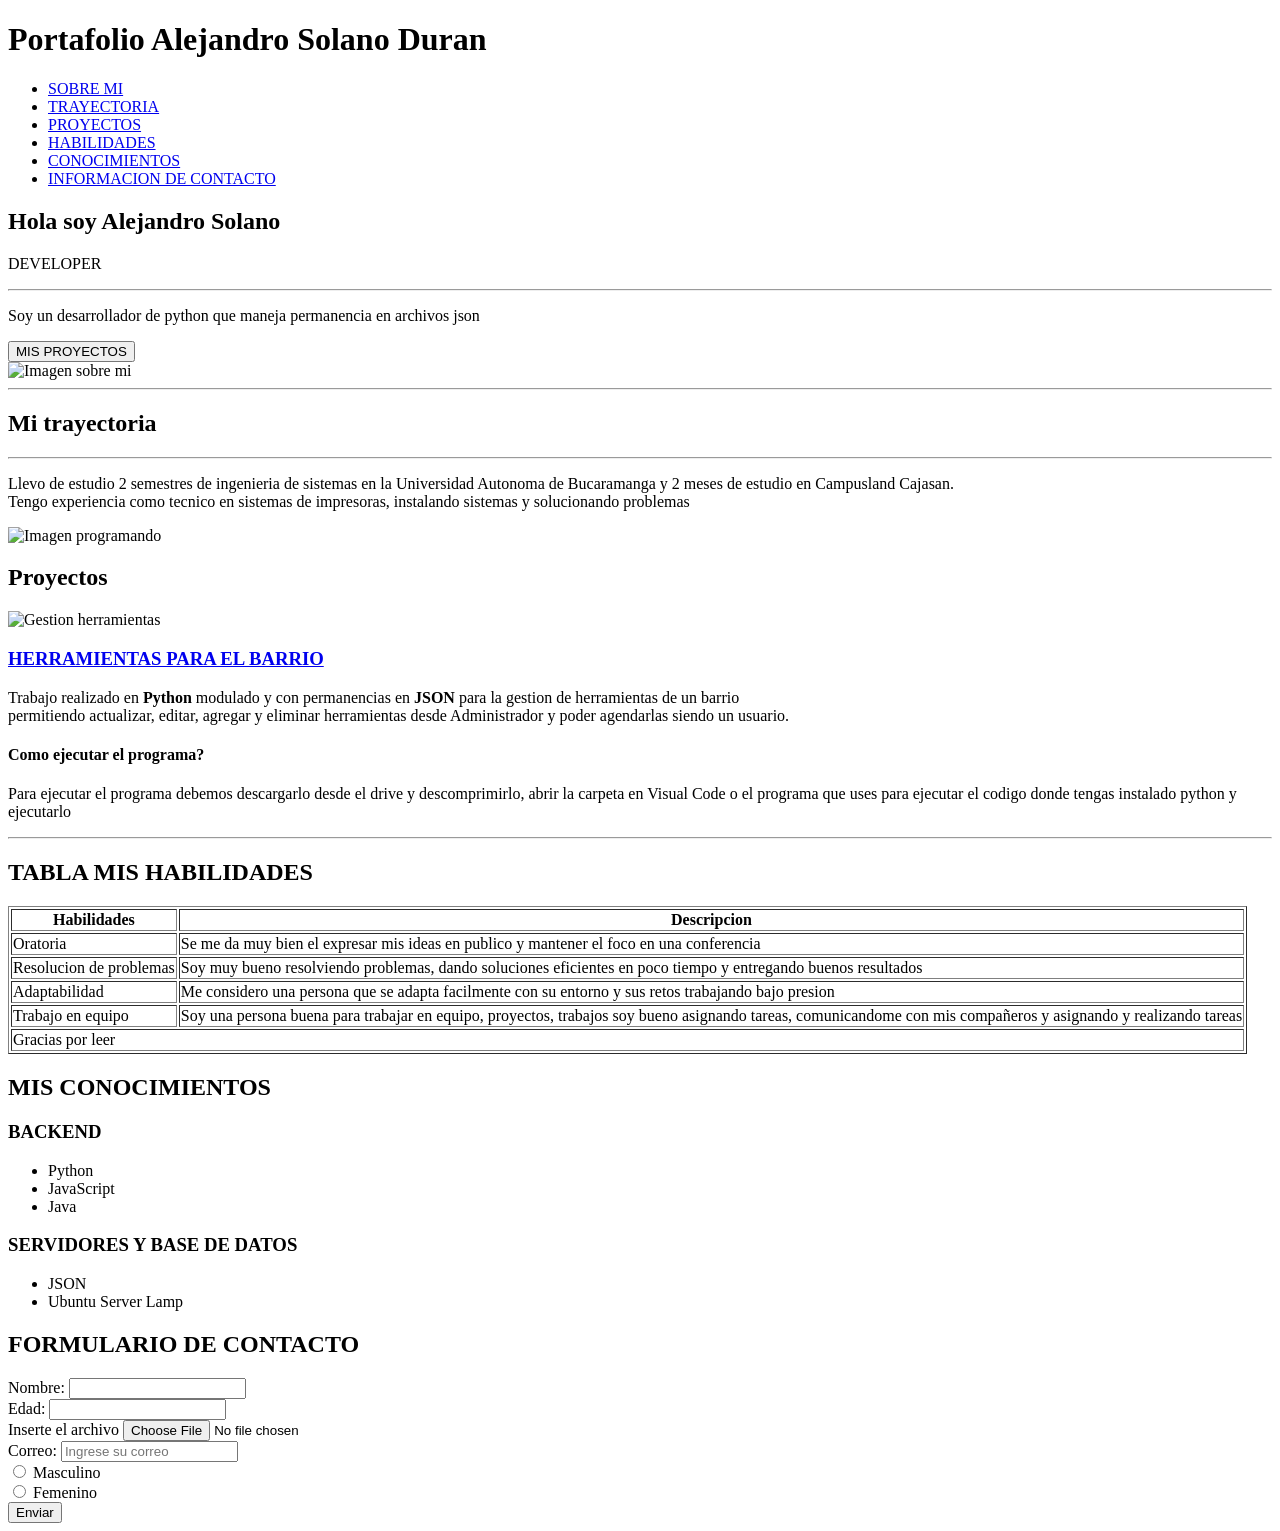
==== index.html @ 177ae8b4 "primerCommit" ====
<!DOCTYPE html>
<html lang="es">
<head>
    <meta charset="UTF-8">
    <meta name="viewport" content="width=device-width, initial-scale=1.0">
    <title>Primer Proyecto</title>
</head>
<body>
    <header>
        <!--
        Asi se hace un comentario
        -->
        <h1>Portafolio Alejandro Solano Duran</h1>
        <nav>   
            <ul>
                <li><a href="#sobre-mi" target="_blank">SOBRE MI</a></li>
                <li><a href="#Trayectoria" target="_blank">TRAYECTORIA</a></li>
                <li><a href="#proyectos" target="_blank">PROYECTOS</a></li>
                <li><a href="#Habilidades" target="_blank">HABILIDADES</a></li>
                <li><a href="#conocimientos" target="_blank">CONOCIMIENTOS</a></li>
                <li><a href="#formulario" target="_blank">INFORMACION DE CONTACTO</a></li>
            </ul>
        </nav>
    </header>
    <main>
        <section id="sobre-mi">
            <div>
                <h2>Hola soy Alejandro Solano</h2>
                <p>DEVELOPER</p>
                <hr>
                <p>Soy un desarrollador de python que maneja permanencia en archivos json</p> 
                <button>MIS PROYECTOS</button>
            </div>
            <div>
                <img src="/html_trabajos/img/punch.webp" 
                alt="Imagen sobre mi" height="400px">
            </div>
        </section>
        <hr>
        <section id="Trayectoria">
                <h2>Mi trayectoria</h2>
                <hr>
                <p>Llevo de estudio 2 semestres de ingenieria de sistemas en la Universidad Autonoma de Bucaramanga y 2 meses de estudio en Campusland Cajasan. <br>
                    Tengo experiencia como tecnico en sistemas de impresoras, instalando sistemas y solucionando problemas</p> 
            <div>
                <img src="/html_trabajos/img/programando.png" 
                alt="Imagen programando" height="400px">
            </div>
        </section>
        <section id="proyectos">
            <h2>Proyectos</h2>
            <article id="Gestion de herramientas">
                <div>
                    <img src="/html_trabajos/img/herramientas.jpg" 
                    alt="Gestion herramientas" height="400px">
                </div>
                <h3><a href="https://drive.google.com/file/d/1BJteGBIGSENL_DNLLbtuT_d3Aubm0Rll/view?pli=1" target="_blank">HERRAMIENTAS PARA EL BARRIO</a></h3>
                <p>Trabajo realizado en <strong>Python</strong> modulado y con permanencias en <strong>JSON</strong> para la gestion de herramientas de un barrio <br>
                permitiendo actualizar, editar, agregar y eliminar herramientas desde Administrador y poder agendarlas siendo un usuario.</p>
                <h4>Como ejecutar el programa?</h4>
                <p>Para ejecutar el programa debemos descargarlo desde el drive y descomprimirlo, abrir la carpeta en Visual Code o el programa que uses para ejecutar el codigo donde tengas instalado python y ejecutarlo </p>
        </section>
        <section id="Habilidades">
            <hr>
            <h2>TABLA MIS HABILIDADES</h2>
            <table border="1">
                <thead>
                    <tr>
                        <th>Habilidades</th>
                        <th>Descripcion</th>
                    </tr>
                </thead>
                <tbody>
                    <tr>    
                        <td>Oratoria</td>
                        <td>Se me da muy bien el expresar mis ideas en publico y
                             mantener el foco en una conferencia</td>
                    </tr>
                    <tr>    
                        <td>Resolucion de problemas</td>
                        <td>Soy muy bueno resolviendo problemas,
                             dando soluciones eficientes en poco tiempo y entregando buenos resultados</td>
                    </tr>    
                    <tr>    
                        <td>Adaptabilidad</td>
                        <td>Me considero una persona que se adapta facilmente con su entorno y sus retos trabajando bajo presion </td>
                    </tr>   
                    <tr>    
                        <td>Trabajo en equipo</td>
                        <td>Soy una persona buena para trabajar en equipo, proyectos, trabajos soy bueno asignando tareas,
                            comunicandome con mis compañeros y asignando y realizando tareas</td>
                    </tr>
                </tbody>
                <tfoot> 
                    <td colspan="2">Gracias por leer</td>
                </tfoot>
            </table>
        </section>
        <section id="conocimientos">   
            <h2>MIS CONOCIMIENTOS</h2>
            <article>
                <h3>BACKEND</h3>
                <ul>
                    <li>Python</li>
                    <li>JavaScript</li>
                    <li>Java</li>
                </ul>
            </article>
            <article>
                <h3>SERVIDORES Y BASE DE DATOS</h3>
                <ul>
                    <li>JSON</li>
                    <li>Ubuntu Server Lamp</li>
                </ul>
            </article>
        </section>
        <section id="formulario">
            <h2>FORMULARIO DE CONTACTO</h2>
            <form action="/tabla.html" method="post">
                <label for="">Nombre:</label>
                <input type="text">
                <br>
                <label for="">Edad:</label>
                <input type="number" name="" id="">
                <br>
                <label for="">Inserte el archivo</label>
                <input type="file">
                <br>
                <label for="">Correo:</label>
                <input type="email" name="" id="" placeholder="Ingrese su correo">
                <!--RADIO BUTTON
                Permiten escojer solo 1 opcion siempre
                y cuando se encuentren en la misma clase-->
                <br>
                <input type="radio" name="sexo" id="" value="m"> Masculino
                <br>
                <input type="radio" name="sexo" id="" value="f"> Femenino
                <br>
                <input type="submit" value="Enviar">
            </form>
        </section>

    </main>
</body>
</html>
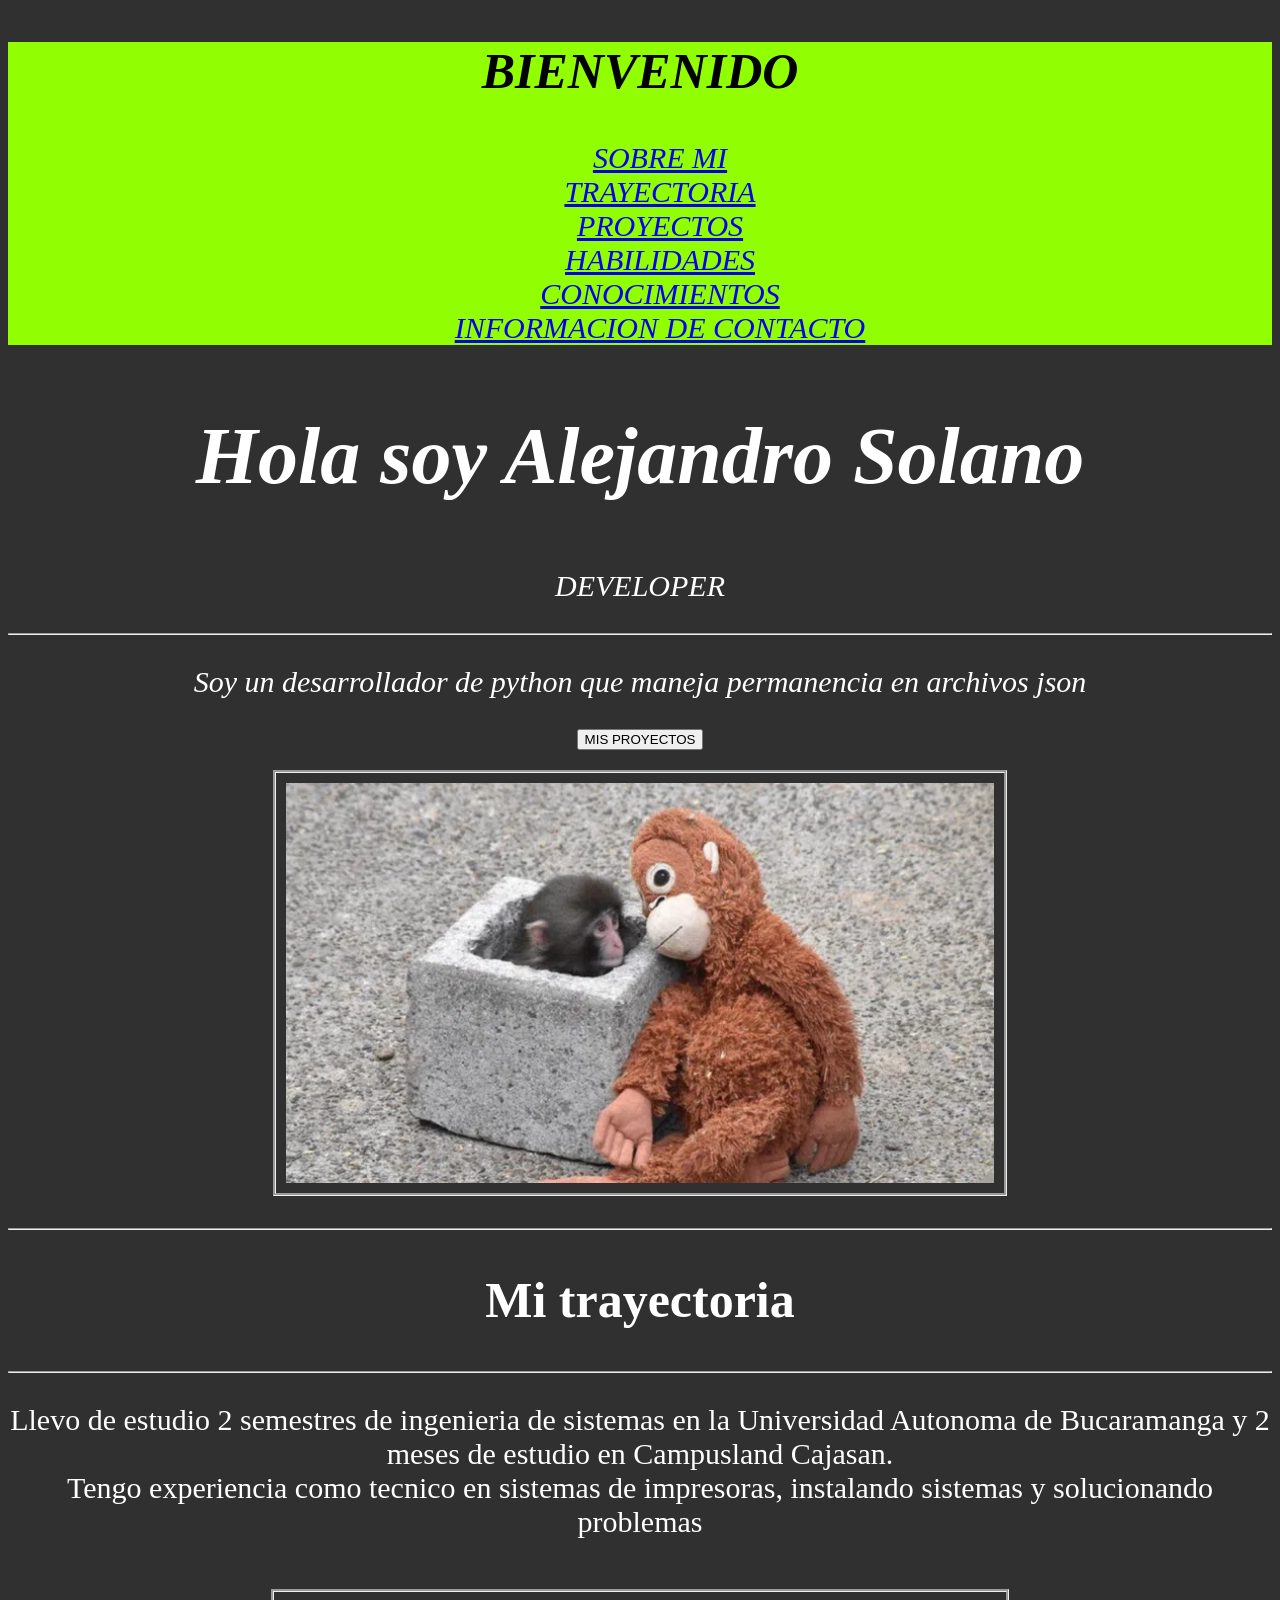
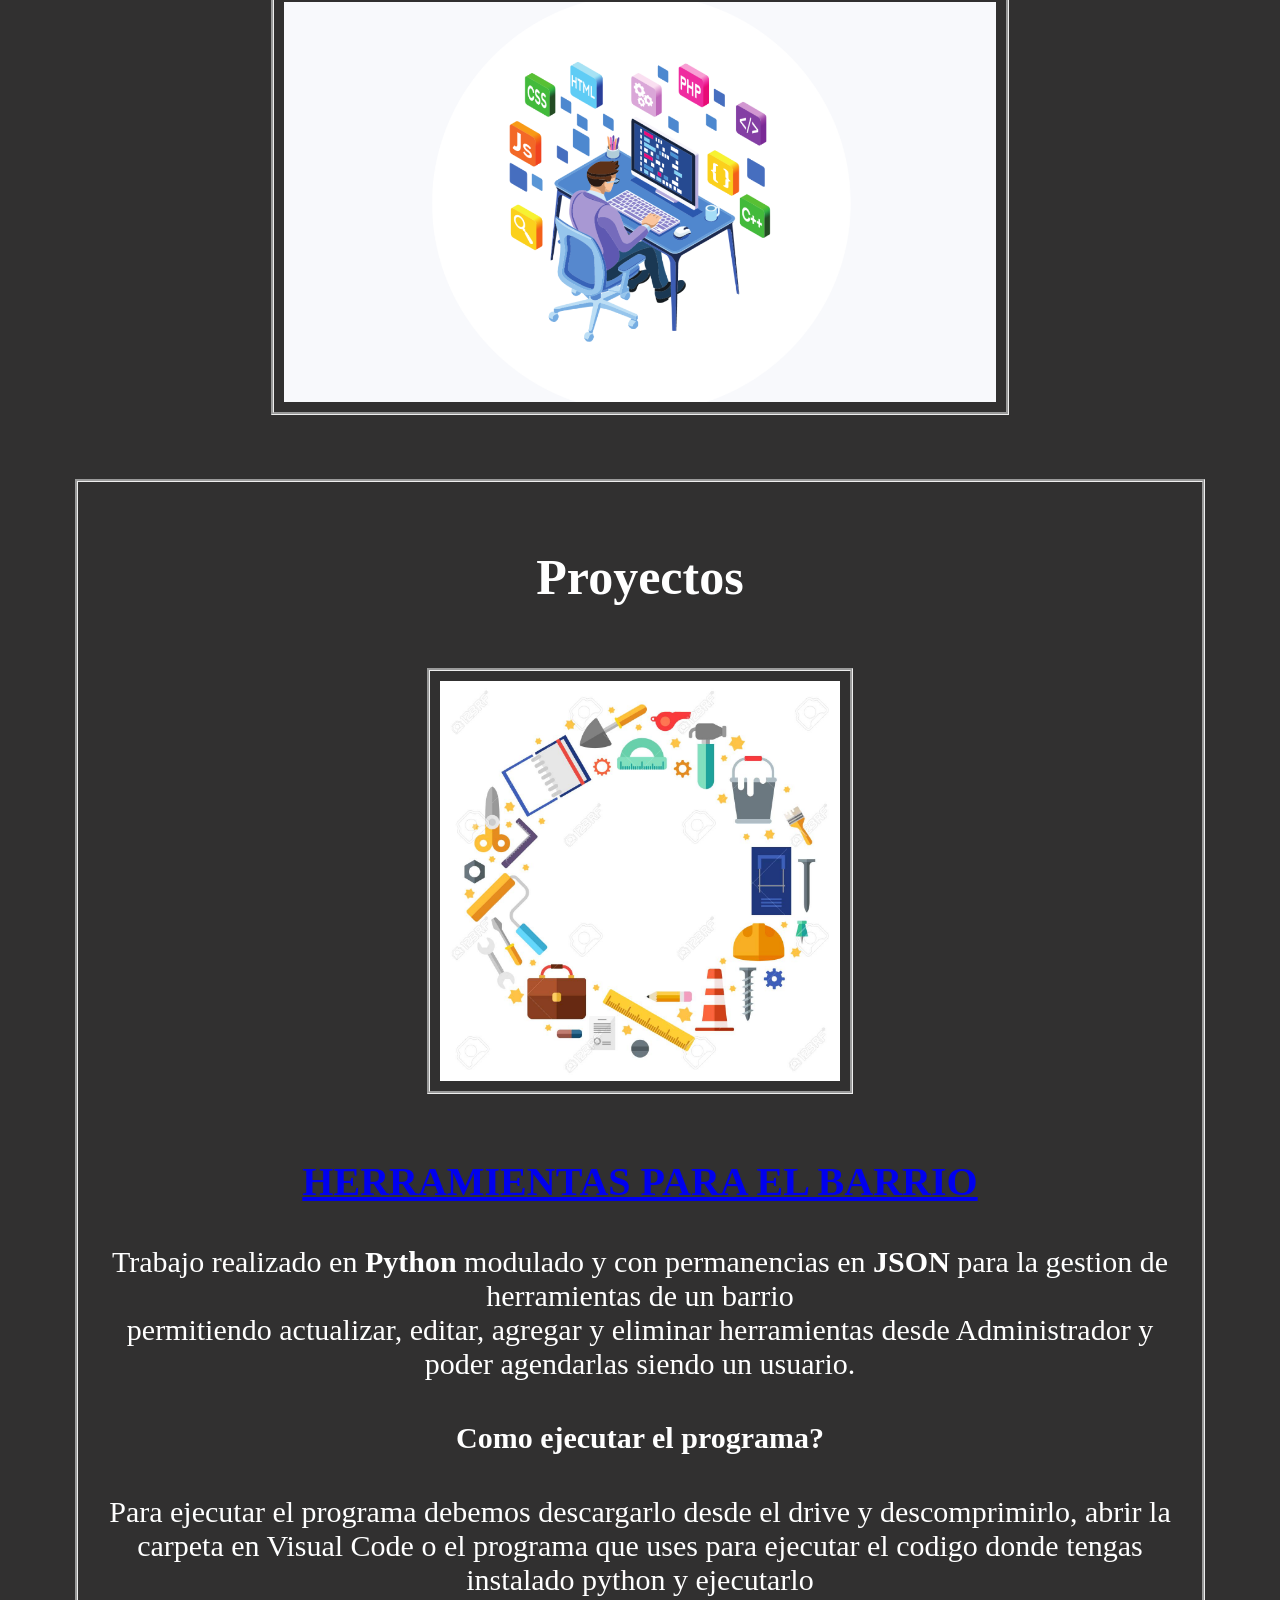
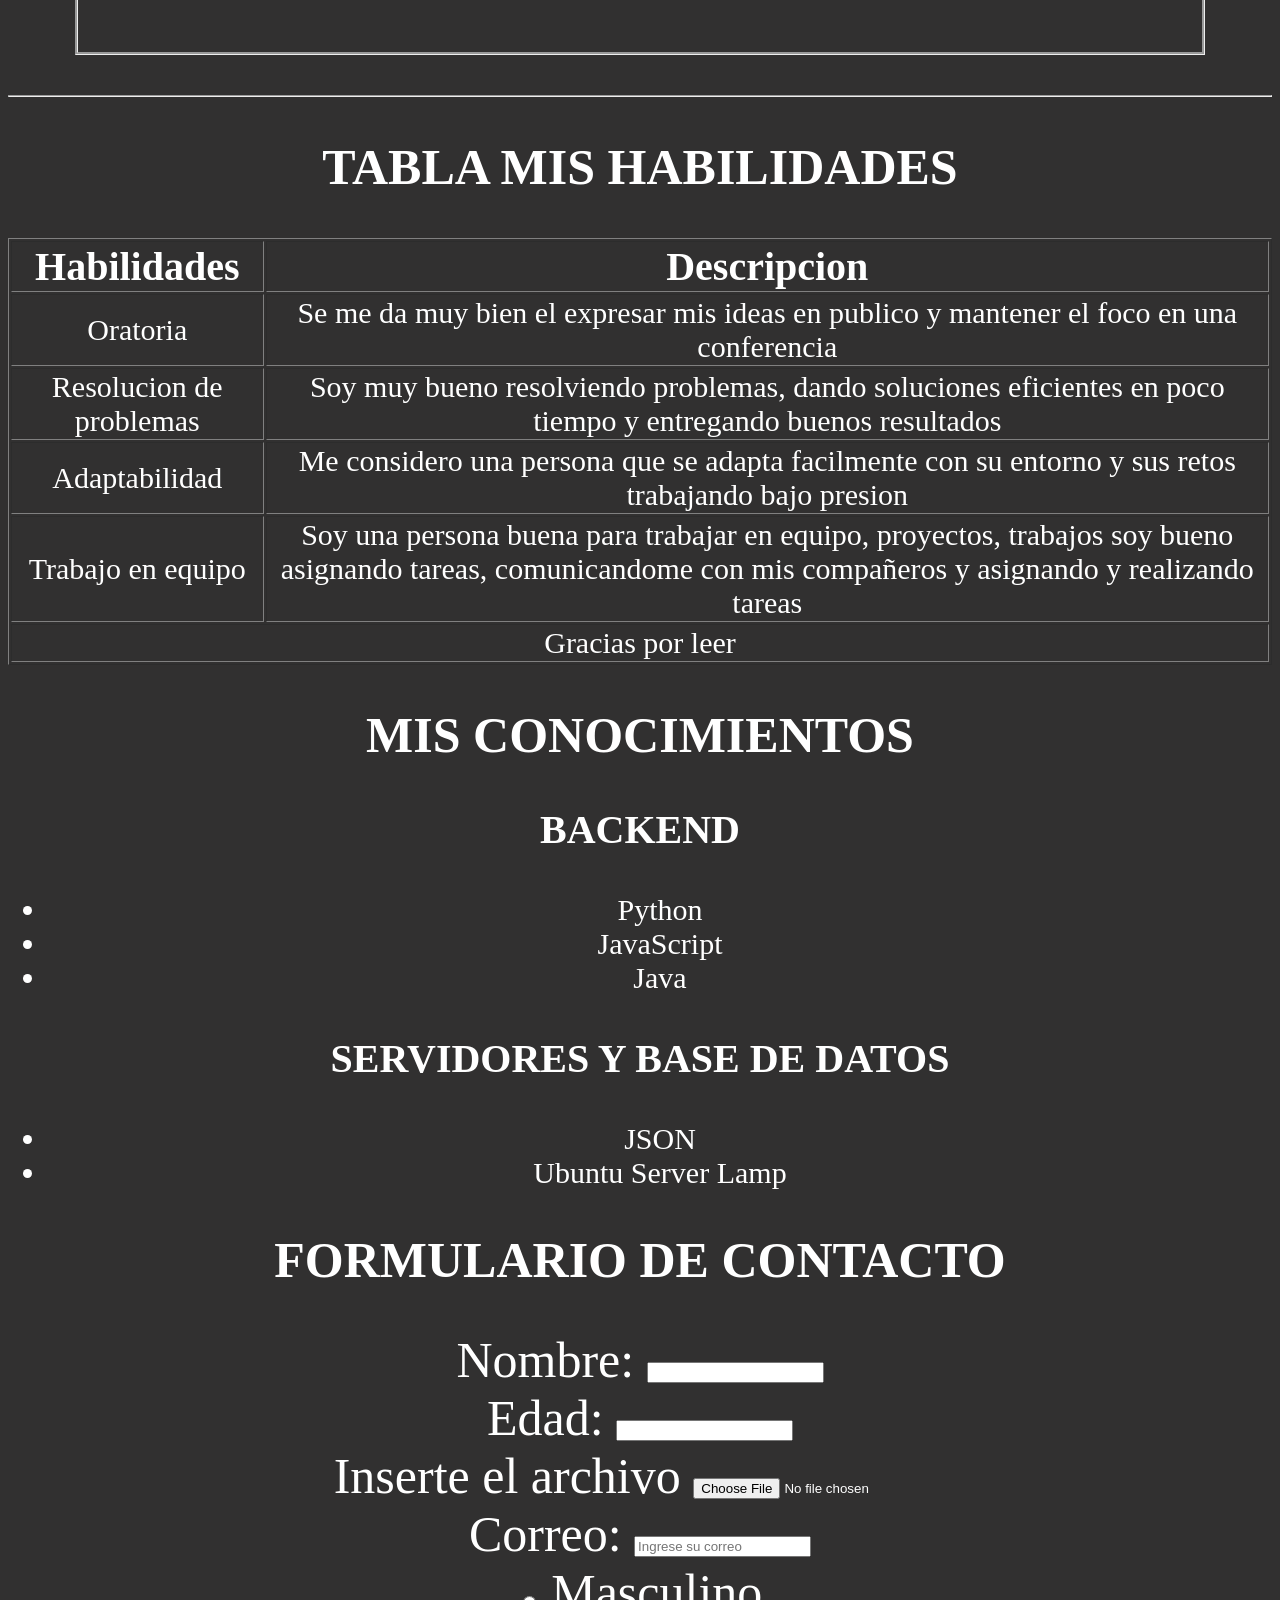
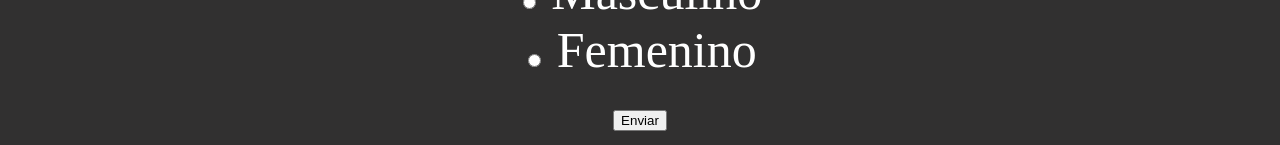
==== commit 6ee9e152: "AvanceCSS avanzamos e hicimos base de los estilos de css" ====
--- a/index.html
+++ b/index.html
@@ -1,57 +1,65 @@
 <!DOCTYPE html>
 <html lang="es">
+
 <head>
     <meta charset="UTF-8">
     <meta name="viewport" content="width=device-width, initial-scale=1.0">
-    <title>Primer Proyecto</title>
+    <title>PORTAFOLIO</title>
+    <link rel="stylesheet" href="estilos.css">
 </head>
+
 <body>
     <header>
         <!--
         Asi se hace un comentario
         -->
-        <h1>Portafolio Alejandro Solano Duran</h1>
+        <h2>BIENVENIDO</h2>
         <nav>   
             <ul>
                 <li><a href="#sobre-mi" target="_blank">SOBRE MI</a></li>
-                <li><a href="#Trayectoria" target="_blank">TRAYECTORIA</a></li>
+                <li><a href="#trayectoria" target="_blank">TRAYECTORIA</a></li>
                 <li><a href="#proyectos" target="_blank">PROYECTOS</a></li>
-                <li><a href="#Habilidades" target="_blank">HABILIDADES</a></li>
+                <li><a href="#habilidades" target="_blank">HABILIDADES</a></li>
                 <li><a href="#conocimientos" target="_blank">CONOCIMIENTOS</a></li>
                 <li><a href="#formulario" target="_blank">INFORMACION DE CONTACTO</a></li>
             </ul>
         </nav>
     </header>
     <main>
+       
         <section id="sobre-mi">
-            <div>
-                <h2>Hola soy Alejandro Solano</h2>
+            <div id="presentacion">
+                <h1>Hola soy Alejandro Solano</h1>
                 <p>DEVELOPER</p>
                 <hr>
-                <p>Soy un desarrollador de python que maneja permanencia en archivos json</p> 
+                <p>Soy un desarrollador de python que maneja permanencia en archivos json</p>
+                <div id="botoncito">
                 <button>MIS PROYECTOS</button>
+                </div>
             </div>
-            <div>
-                <img src="/html_trabajos/img/punch.webp" 
+            <div id="imagen-presentacion">
+                <img src="img/punch.webp" 
                 alt="Imagen sobre mi" height="400px">
             </div>
         </section>
         <hr>
-        <section id="Trayectoria">
+       
+        <section id="trayectoria">
                 <h2>Mi trayectoria</h2>
                 <hr>
                 <p>Llevo de estudio 2 semestres de ingenieria de sistemas en la Universidad Autonoma de Bucaramanga y 2 meses de estudio en Campusland Cajasan. <br>
                     Tengo experiencia como tecnico en sistemas de impresoras, instalando sistemas y solucionando problemas</p> 
             <div>
-                <img src="/html_trabajos/img/programando.png" 
+                <img src="img/programando.png" 
                 alt="Imagen programando" height="400px">
             </div>
         </section>
+       
         <section id="proyectos">
             <h2>Proyectos</h2>
             <article id="Gestion de herramientas">
                 <div>
-                    <img src="/html_trabajos/img/herramientas.jpg" 
+                    <img src="img/herramientas.jpg" 
                     alt="Gestion herramientas" height="400px">
                 </div>
                 <h3><a href="https://drive.google.com/file/d/1BJteGBIGSENL_DNLLbtuT_d3Aubm0Rll/view?pli=1" target="_blank">HERRAMIENTAS PARA EL BARRIO</a></h3>
@@ -60,7 +68,8 @@
                 <h4>Como ejecutar el programa?</h4>
                 <p>Para ejecutar el programa debemos descargarlo desde el drive y descomprimirlo, abrir la carpeta en Visual Code o el programa que uses para ejecutar el codigo donde tengas instalado python y ejecutarlo </p>
         </section>
-        <section id="Habilidades">
+       
+        <section id="habilidades">
             <hr>
             <h2>TABLA MIS HABILIDADES</h2>
             <table border="1">
@@ -96,9 +105,10 @@
                 </tfoot>
             </table>
         </section>
+       
         <section id="conocimientos">   
             <h2>MIS CONOCIMIENTOS</h2>
-            <article>
+            <article id="parte1">
                 <h3>BACKEND</h3>
                 <ul>
                     <li>Python</li>
@@ -106,7 +116,7 @@
                     <li>Java</li>
                 </ul>
             </article>
-            <article>
+            <article id="parte2">
                 <h3>SERVIDORES Y BASE DE DATOS</h3>
                 <ul>
                     <li>JSON</li>
@@ -114,6 +124,7 @@
                 </ul>
             </article>
         </section>
+       
         <section id="formulario">
             <h2>FORMULARIO DE CONTACTO</h2>
             <form action="/tabla.html" method="post">
--- a/estilos.css
+++ b/estilos.css
@@ -0,0 +1,78 @@
+body{
+    background-color:rgb(49, 48, 48);
+    color: white;
+    font-family: 'Times New Roman', Times, serif;
+    text-align: center;
+    h2{
+        font-size: 50px;
+    }
+    h1{
+        font-size: 80px;
+    }
+    }
+    h3{
+        font-size: 40px;
+    }
+    h4{
+        font-size: 30px;
+    }
+    p{
+        font-size: 30px;
+    }
+
+header{
+    background-color: rgb(145, 255, 2);
+    color: black;
+    font-style:italic;
+    text-align: center;
+    nav ul li{
+        font-size: 30px;
+        list-style-type: none;
+        text-decoration: none;
+    }
+}   
+
+#presentacion{
+    text-align: center;
+    font-style: italic;
+}
+
+#imagen-presentacion{
+    text-align: center;
+}
+#botoncito{
+}
+
+#proyectos{
+    border-style: groove;
+    width: 85%;
+    margin: 40px auto;
+    padding: 25px;
+}
+img {
+    padding: 10px;
+    border-style: groove;
+    margin: 20px;
+}
+img:hover{
+    border-color: rgb(145, 255, 2);
+}
+#habilidades{
+    table {
+        margin-left: auto;
+        margin-right: auto;
+    }
+    th{
+        font-size: 40px;
+    }
+    td{
+        font-size: 30px;
+    }
+}
+#conocimientos{
+    list-style-type: none;
+    font-size: 30px;
+}
+#formulario{
+    font-size: 50px;
+}
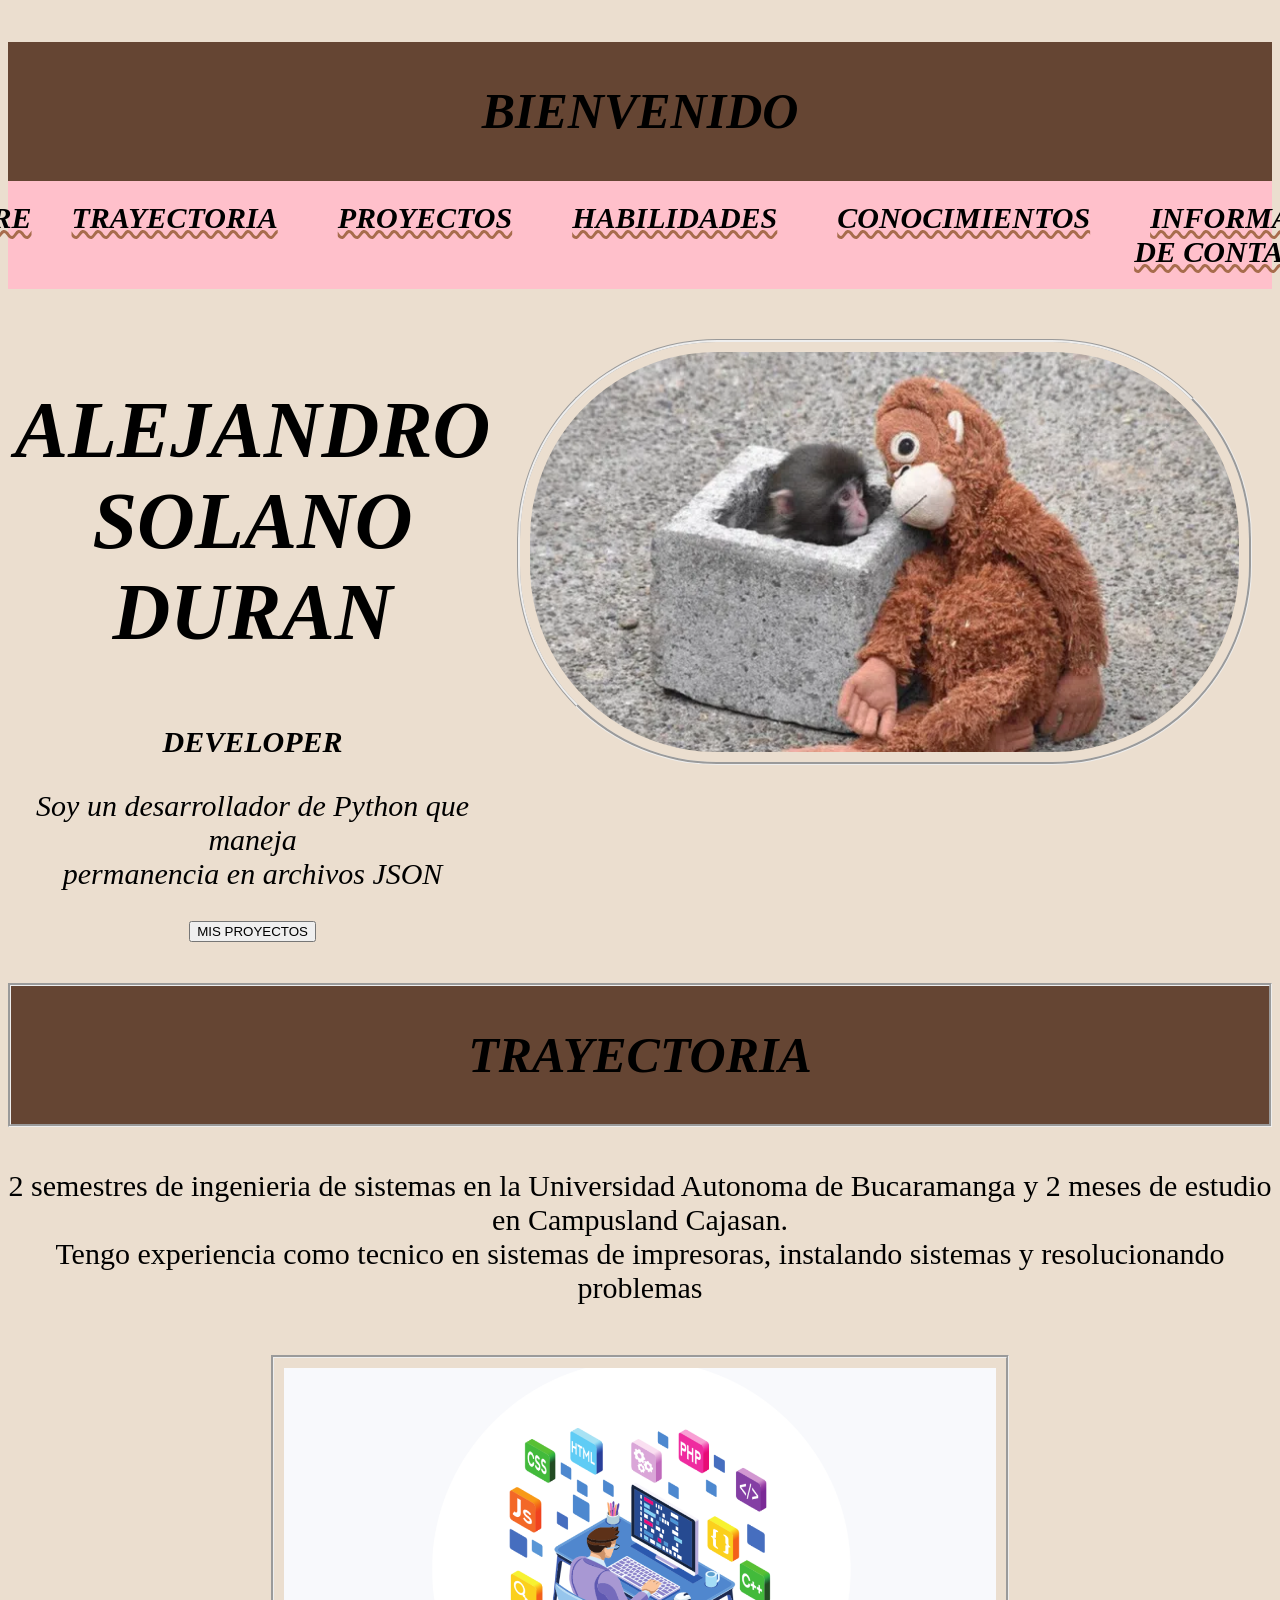
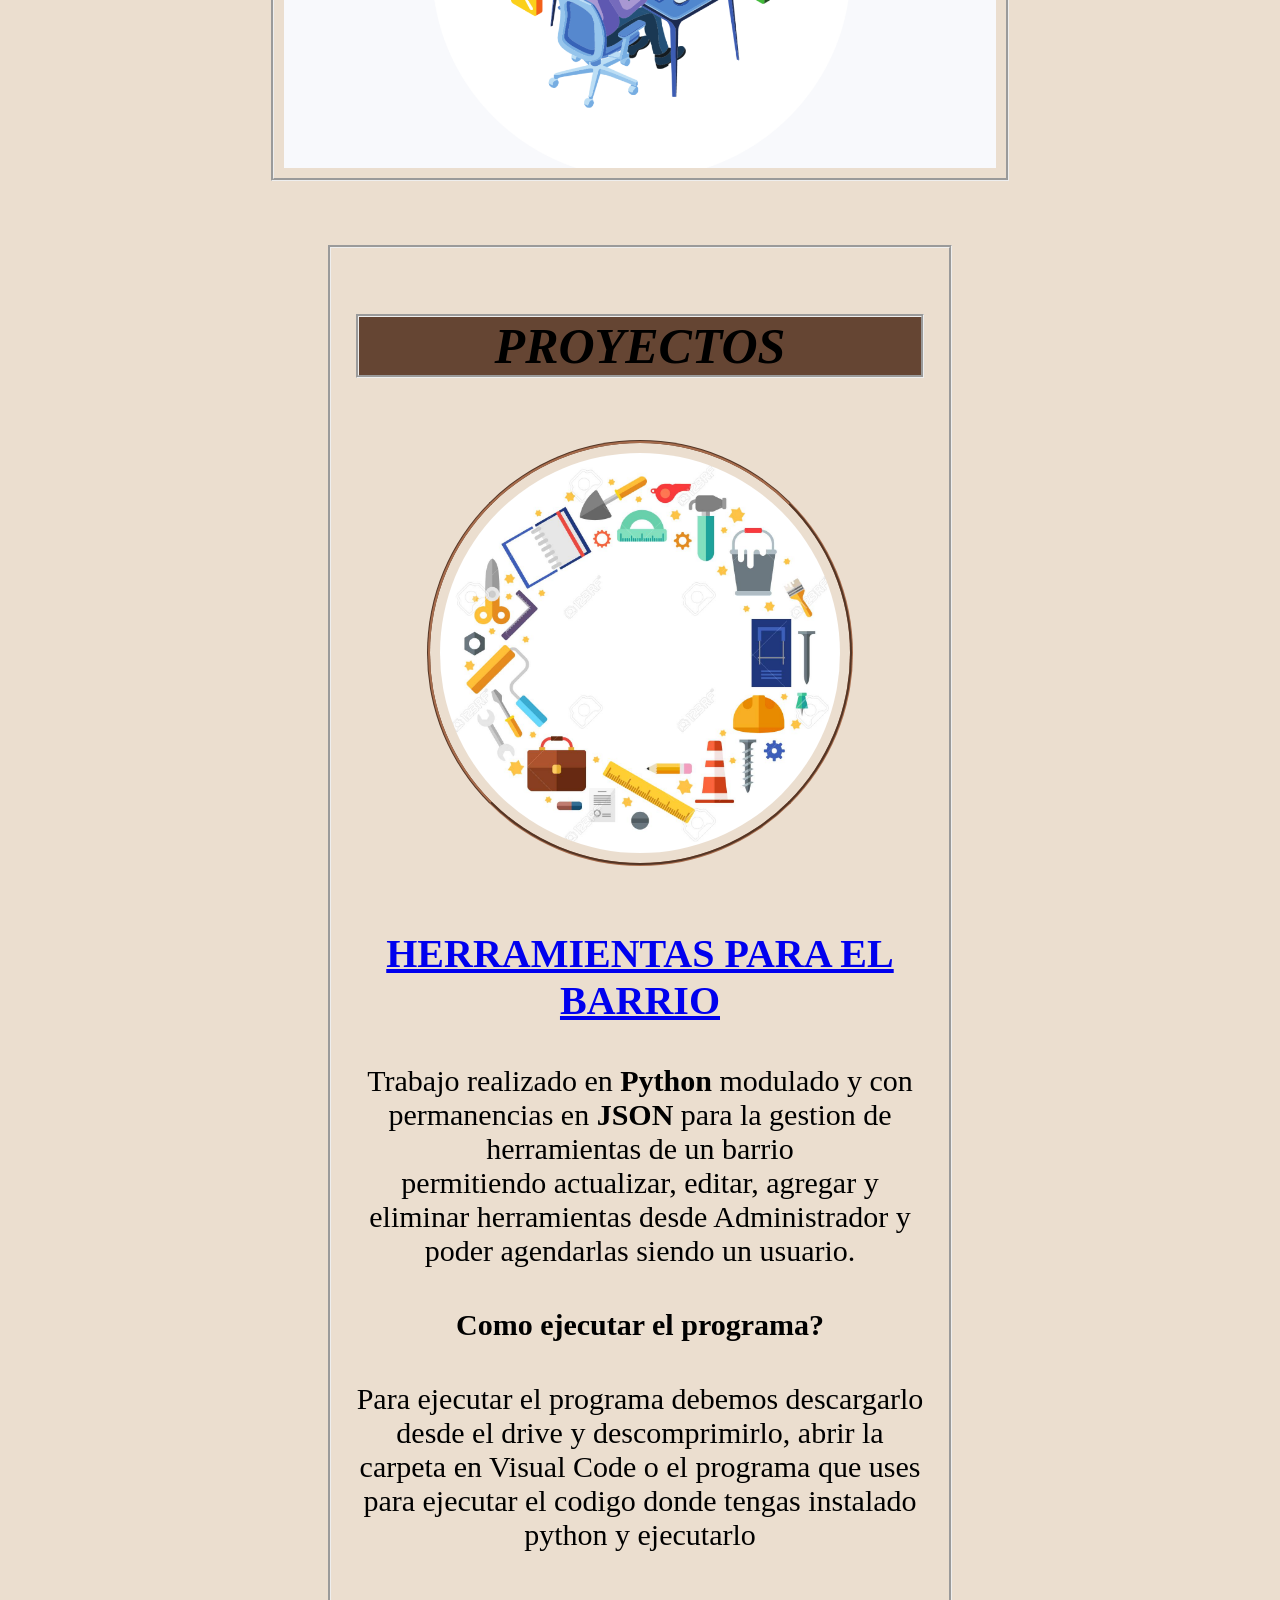
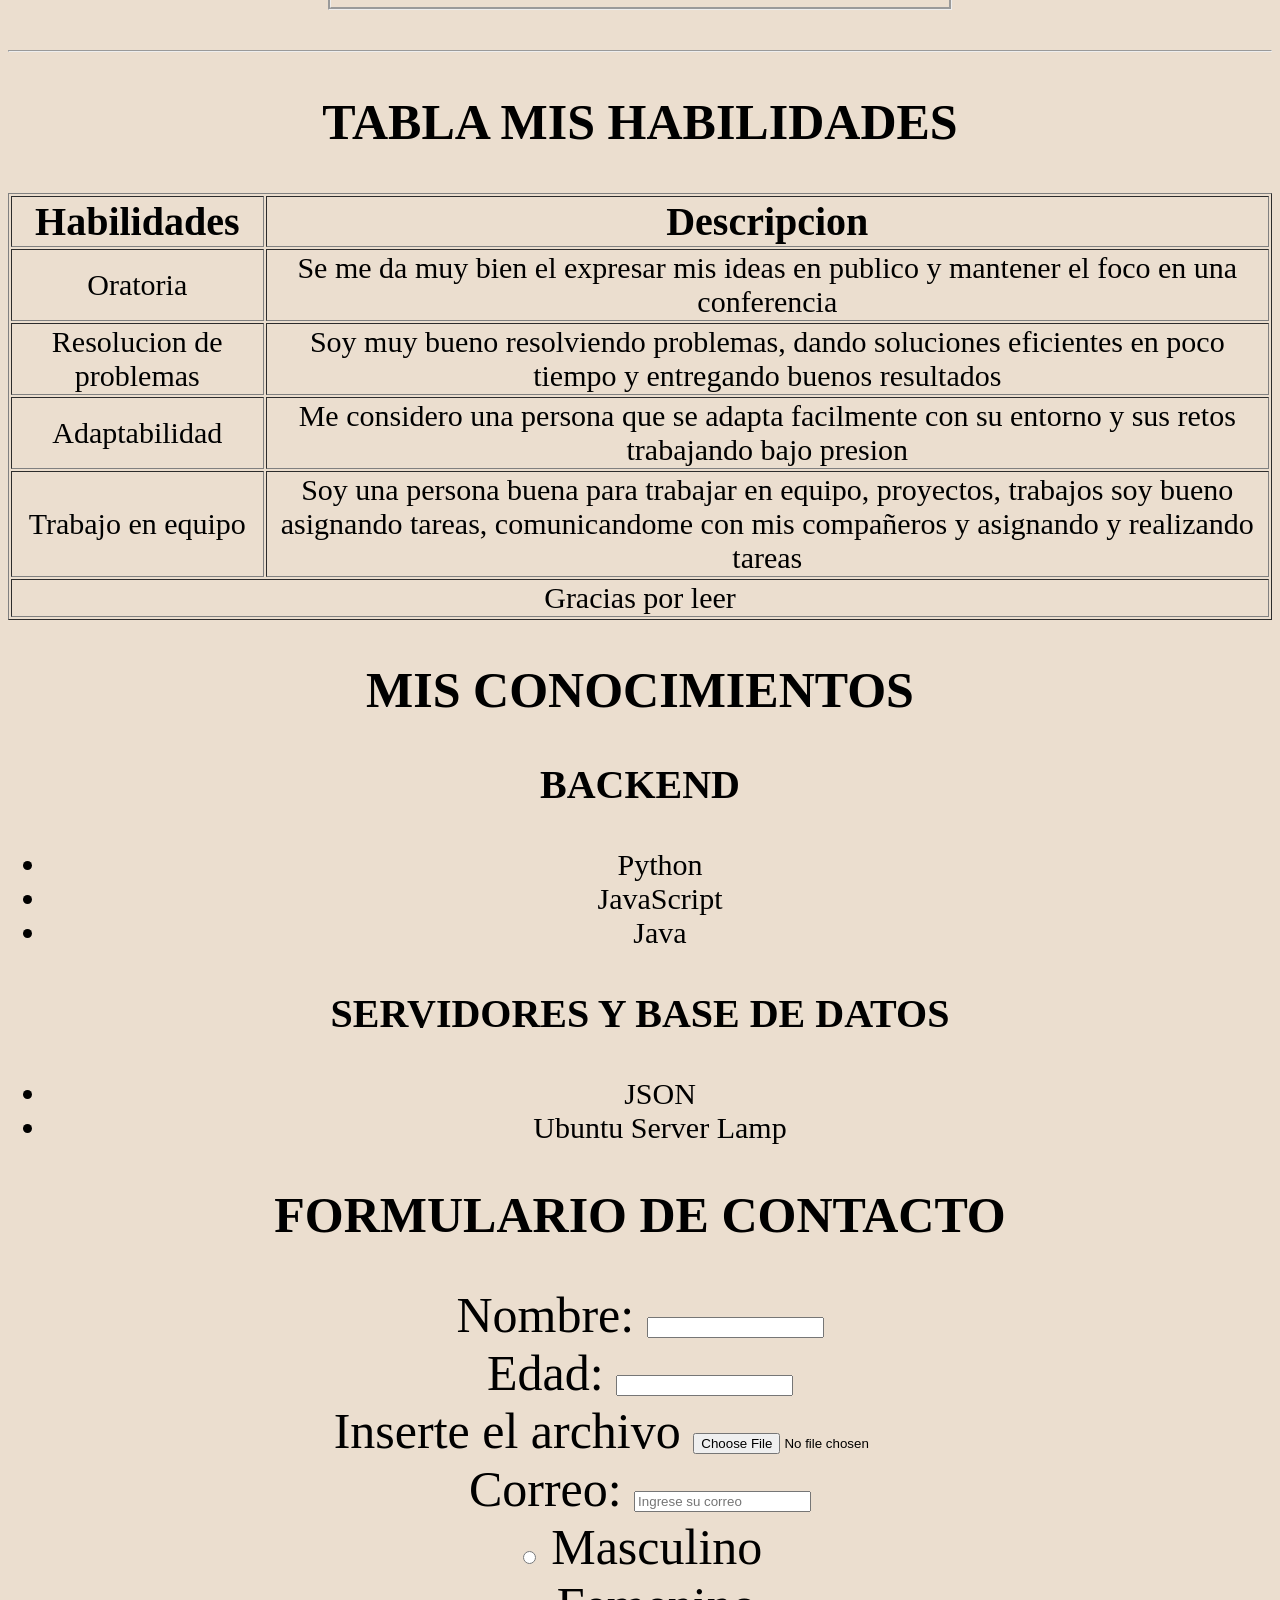
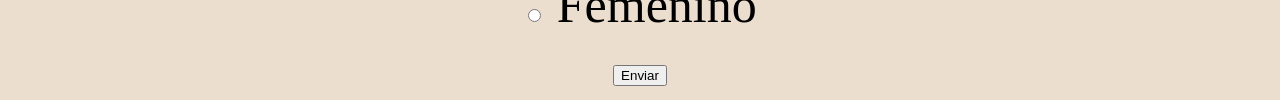
==== commit 73aec08c: "Add files via upload" ====
--- a/index.html
+++ b/index.html
@@ -29,11 +29,9 @@
        
         <section id="sobre-mi">
             <div id="presentacion">
-                <h1>Hola soy Alejandro Solano</h1>
-                <p>DEVELOPER</p>
-                <hr>
-                <p>Soy un desarrollador de python que maneja permanencia en archivos json</p>
-                <div id="botoncito">
+                <h1>ALEJANDRO SOLANO <br>DURAN</h1>
+                <p id="texto1">DEVELOPER</p>
+                <p>Soy un desarrollador de Python que maneja <br> permanencia en archivos JSON</p>
                 <button>MIS PROYECTOS</button>
                 </div>
             </div>
@@ -42,13 +40,11 @@
                 alt="Imagen sobre mi" height="400px">
             </div>
         </section>
-        <hr>
        
         <section id="trayectoria">
-                <h2>Mi trayectoria</h2>
-                <hr>
-                <p>Llevo de estudio 2 semestres de ingenieria de sistemas en la Universidad Autonoma de Bucaramanga y 2 meses de estudio en Campusland Cajasan. <br>
-                    Tengo experiencia como tecnico en sistemas de impresoras, instalando sistemas y solucionando problemas</p> 
+                <h2>TRAYECTORIA</h2>
+                <p>2 semestres de ingenieria de sistemas en la Universidad Autonoma de Bucaramanga y 2 meses de estudio en Campusland Cajasan. <br>
+                    Tengo experiencia como tecnico en sistemas de impresoras, instalando sistemas y resolucionando problemas</p> 
             <div>
                 <img src="img/programando.png" 
                 alt="Imagen programando" height="400px">
@@ -56,10 +52,10 @@
         </section>
        
         <section id="proyectos">
-            <h2>Proyectos</h2>
+            <h2>PROYECTOS</h2>
             <article id="Gestion de herramientas">
                 <div>
-                    <img src="img/herramientas.jpg" 
+                    <img id="Imagen-herramientas" src="img/herramientas.jpg" 
                     alt="Gestion herramientas" height="400px">
                 </div>
                 <h3><a href="https://drive.google.com/file/d/1BJteGBIGSENL_DNLLbtuT_d3Aubm0Rll/view?pli=1" target="_blank">HERRAMIENTAS PARA EL BARRIO</a></h3>
--- a/estilos.css
+++ b/estilos.css
@@ -1,6 +1,6 @@
 body{
-    background-color:rgb(49, 48, 48);
-    color: white;
+    background-color:rgb(235, 222, 207);
+    color: rgb(0, 0, 0);
     font-family: 'Times New Roman', Times, serif;
     text-align: center;
     h2{
@@ -21,33 +21,72 @@
     }
 
 header{
-    background-color: rgb(145, 255, 2);
+    background-color:rgb(101, 69, 51);
     color: black;
     font-style:italic;
+    font-weight: bold;
     text-align: center;
-    nav ul li{
-        font-size: 30px;
-        list-style-type: none;
-        text-decoration: none;
+    h2{
+        padding-top: 40px;
     }
 }   
 
+nav{
+    background-color: pink;
+    ul{
+        display: flex;
+        justify-content: center;
+        font-size: 30px;
+        list-style-type: none;
+        gap: 20px;
+        padding: 20px;
+        
+        a:hover{
+            color:white;
+        }
+        a{
+          text-decoration-color:rgb(167, 108, 76);
+          text-decoration-style:wavy;
+          color:black;
+          padding: 20px;
+        }
+    }
+}
+
+#sobre-mi{
+    display: flex;
+    justify-content: center;
+}
+#texto1{
+    font-weight: bold;
+}
 #presentacion{
     text-align: center;
     font-style: italic;
+    
 }
 
-#imagen-presentacion{
-    text-align: center;
-}
-#botoncito{
+#imagen-presentacion img{
+    border-radius: 200px;
+    justify-content: left;
 }
 
 #proyectos{
     border-style: groove;
-    width: 85%;
+    width: 45%;
     margin: 40px auto;
     padding: 25px;
+    h2{
+        border-style: groove;
+        background-color: rgb(101, 69, 51);
+        font-style: italic;
+    }
+
+#Imagen-herramientas{
+    border-radius: 50%;
+    border-style: groove;
+    border-color: rgb(167, 108, 76);   
+}
 }
 img {
     padding: 10px;
@@ -55,7 +94,7 @@
     margin: 20px;
 }
 img:hover{
-    border-color: rgb(145, 255, 2);
+    border-color: rgb(159, 89, 49);
 }
 #habilidades{
     table {
@@ -76,3 +115,12 @@
 #formulario{
     font-size: 50px;
 }
+
+#trayectoria{
+    h2{
+        font-style: italic;
+        border-style: groove;
+        padding: 40px;
+        background-color: rgb(101, 69, 51);
+    }
+}
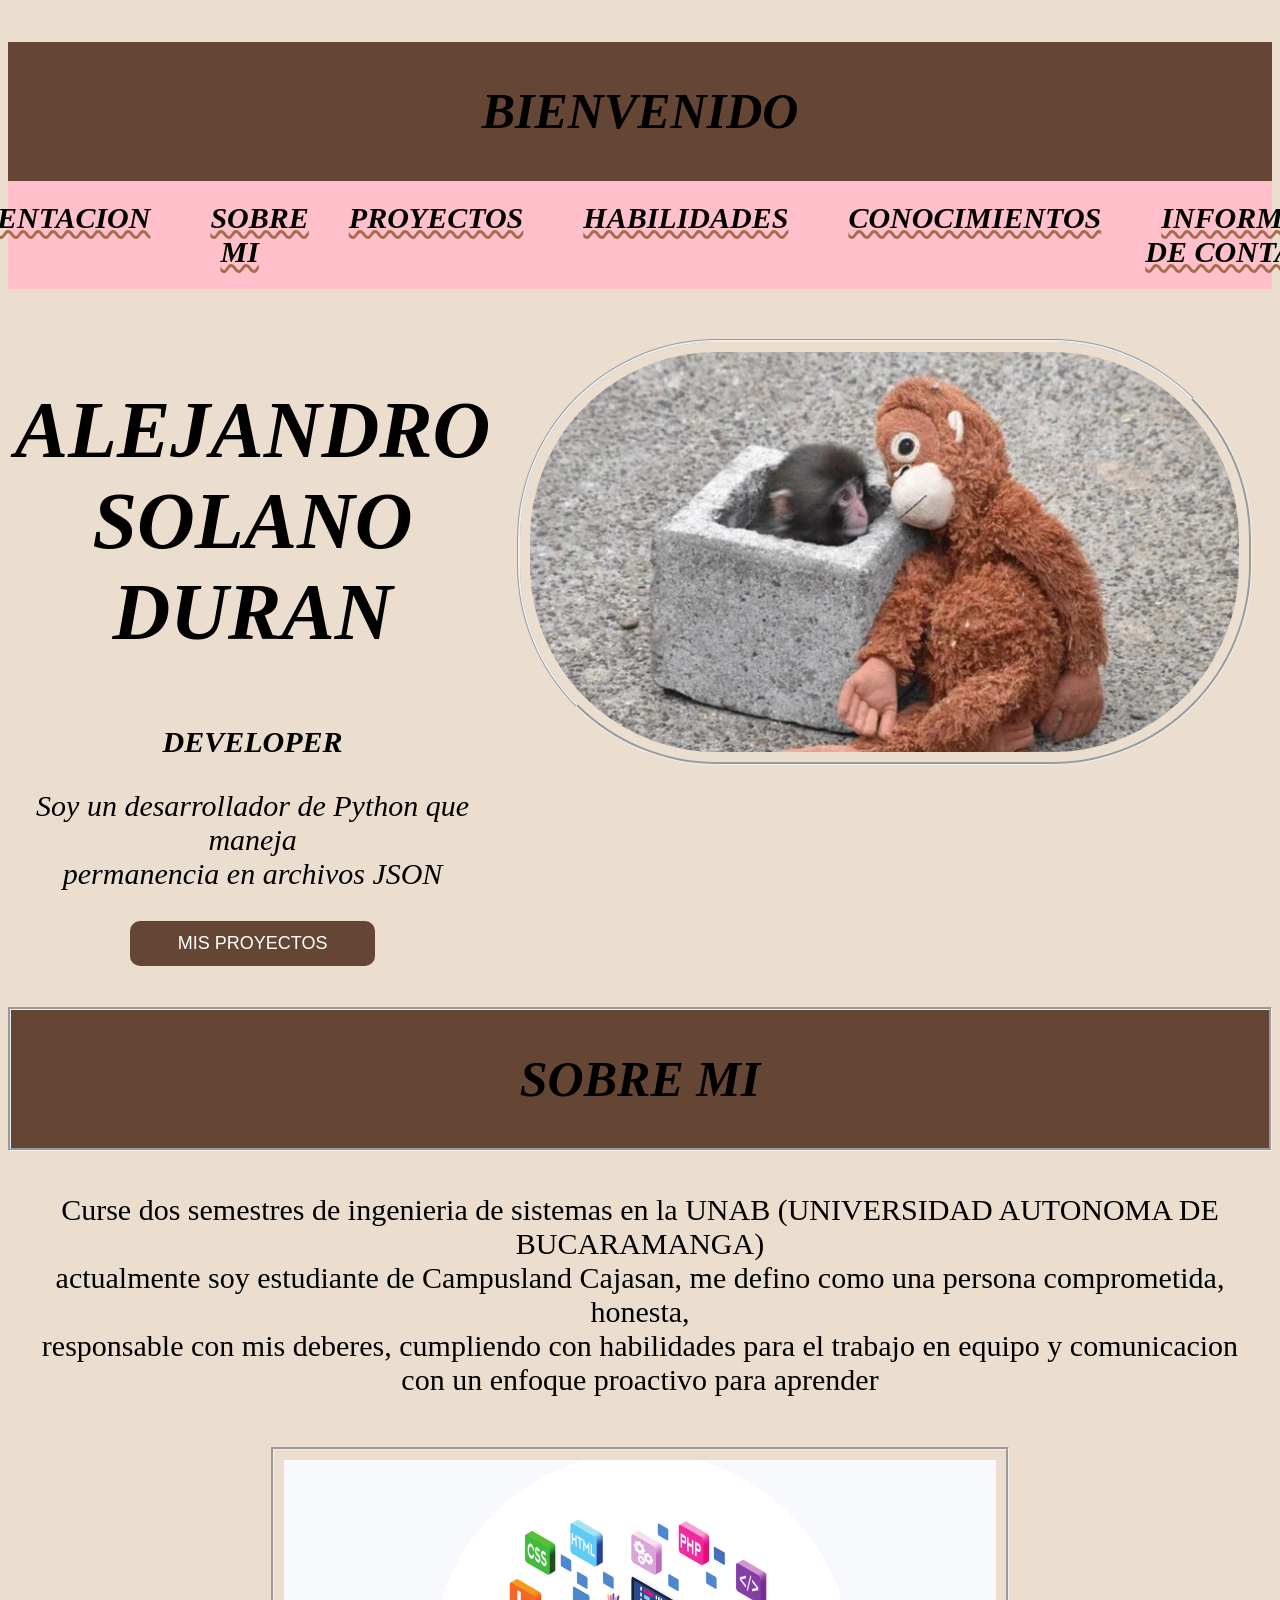
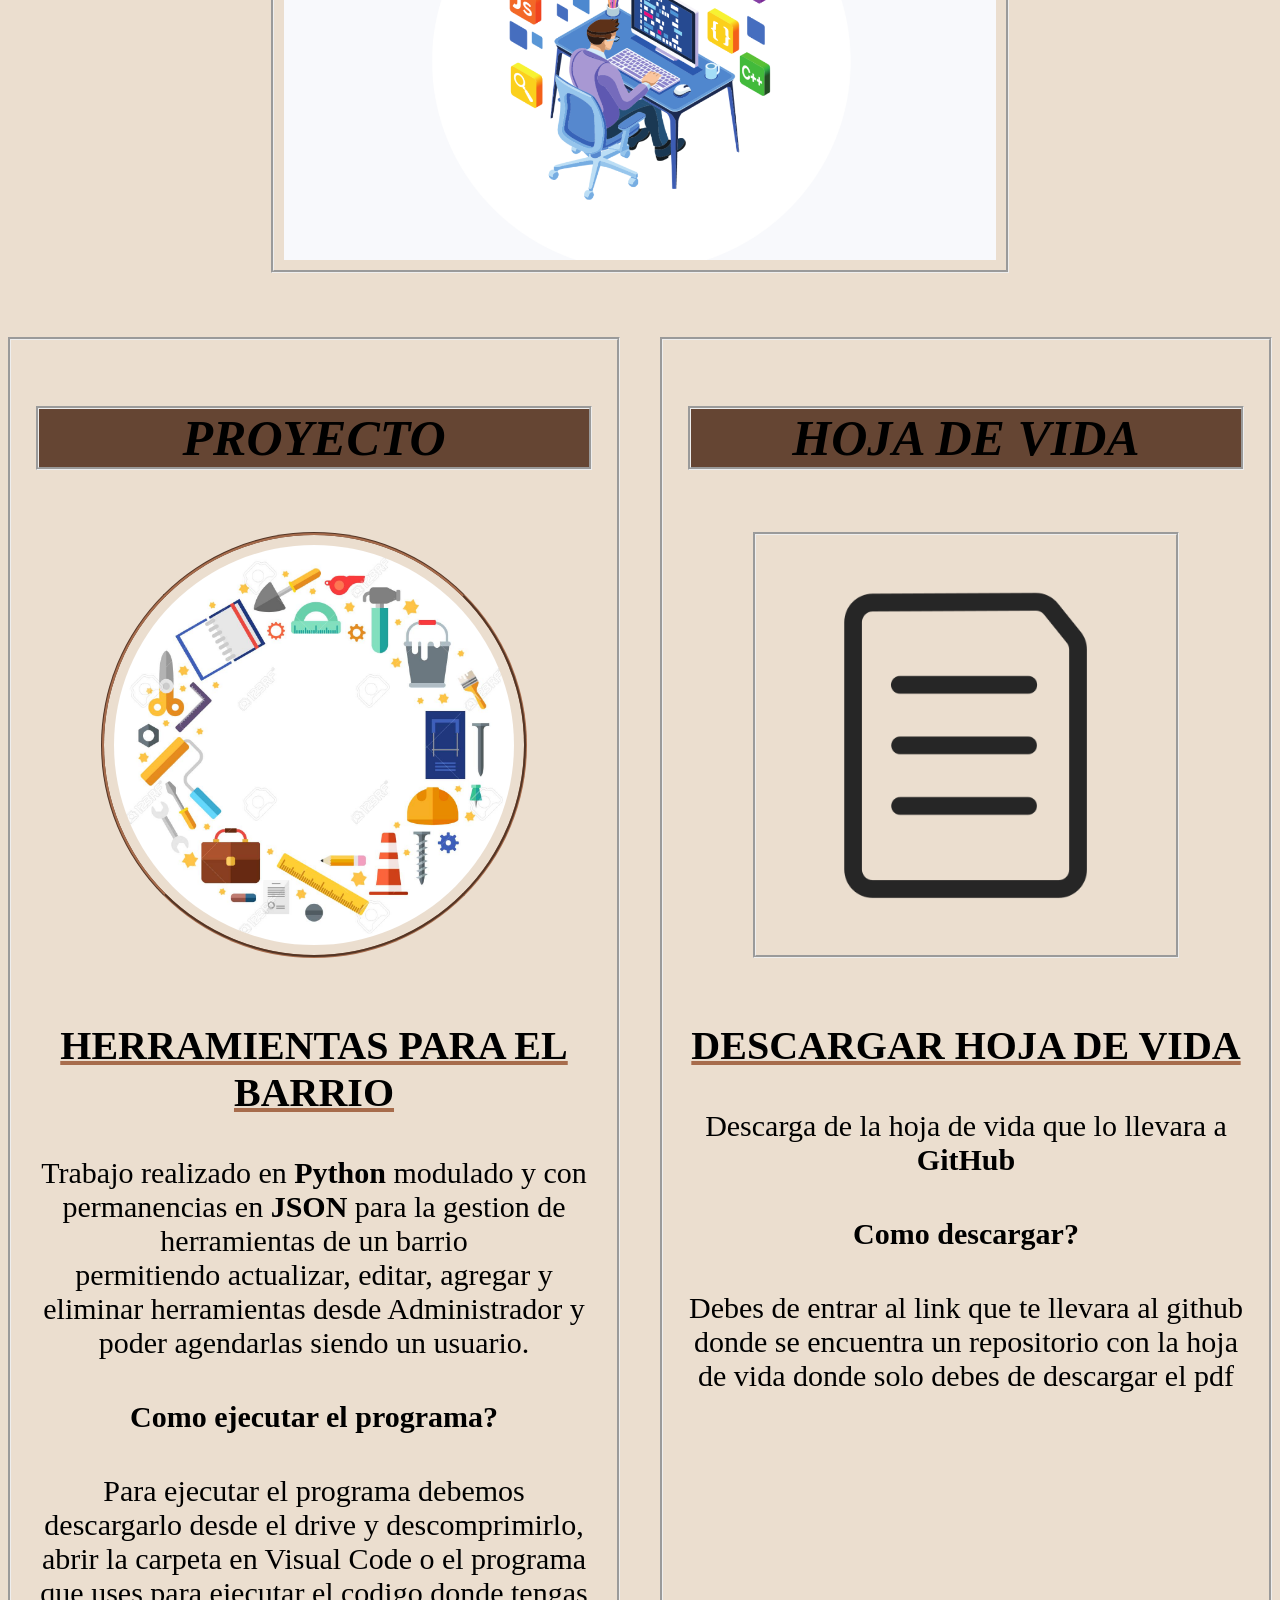
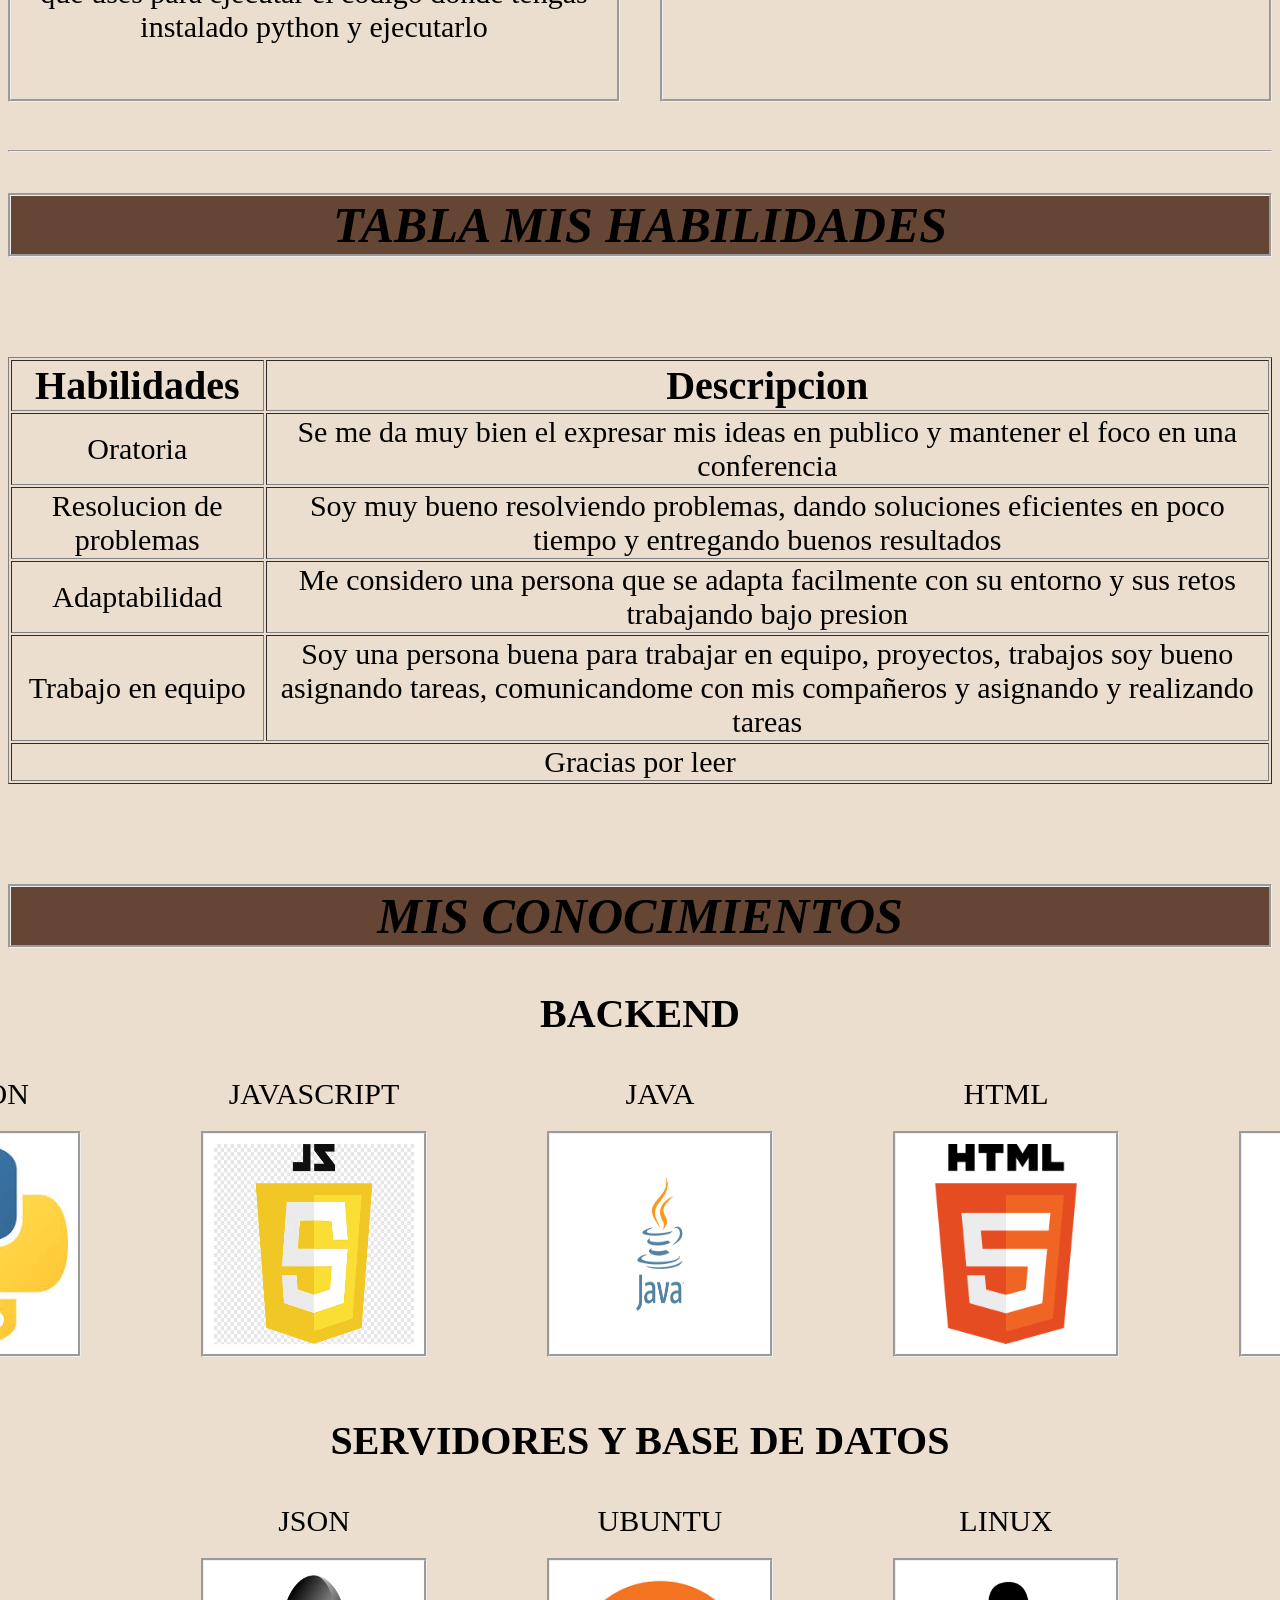
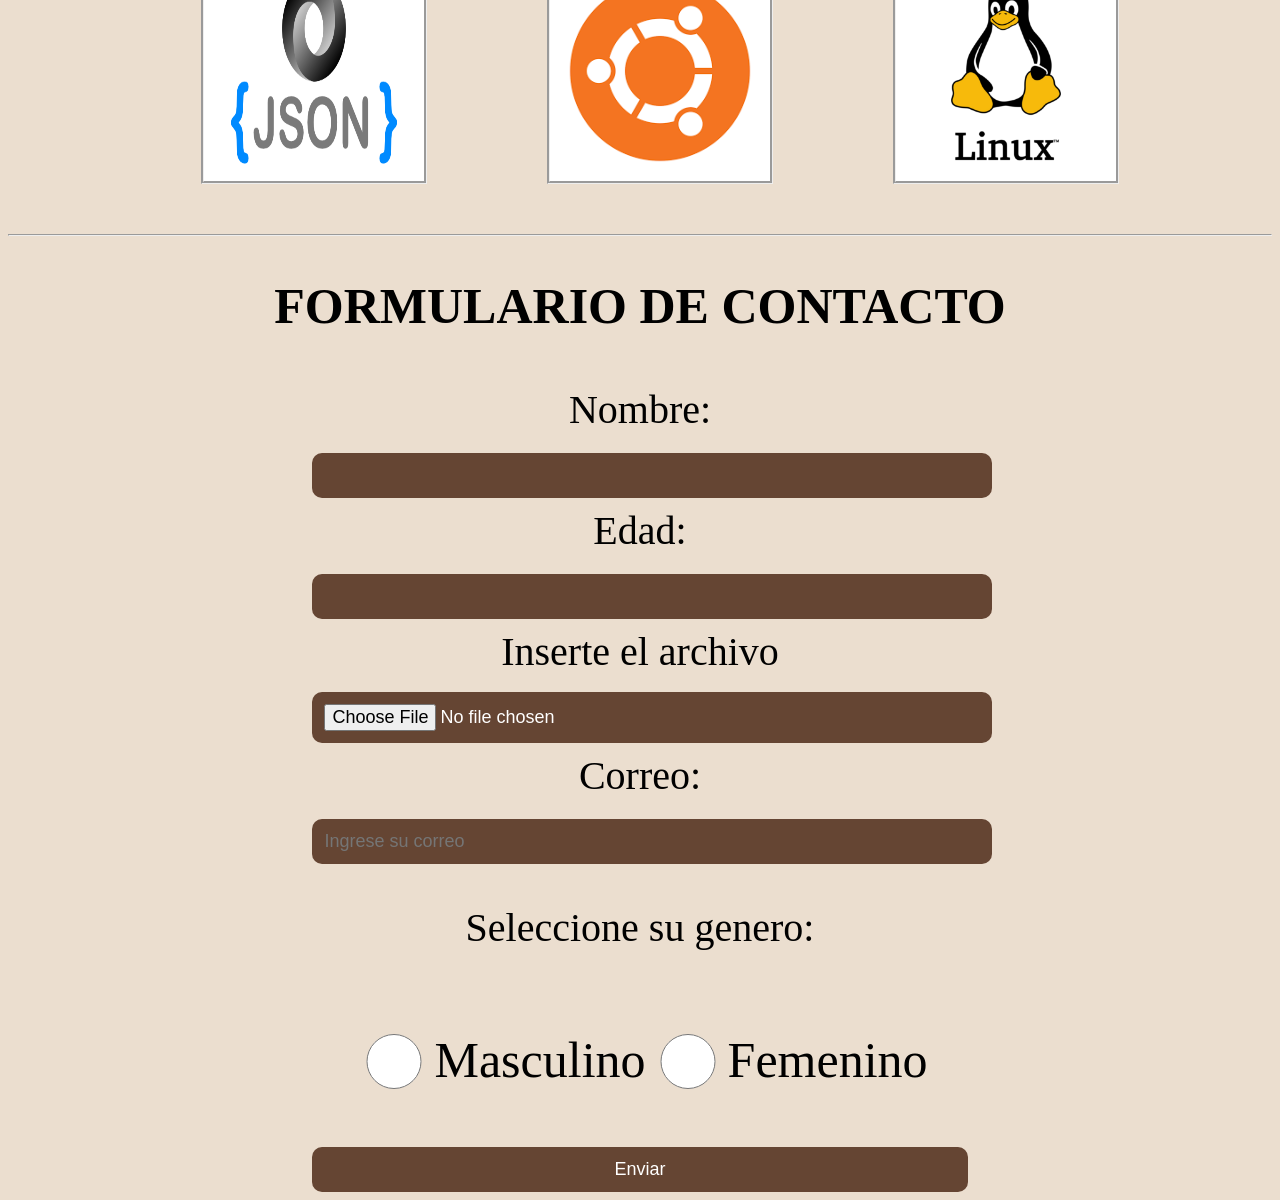
==== commit 0e8e684d: "Add files via upload" ====
--- a/index.html
+++ b/index.html
@@ -16,8 +16,8 @@
         <h2>BIENVENIDO</h2>
         <nav>   
             <ul>
+                <li><a href="#presentacion" target="_blank">PRESENTACION</a></li>
                 <li><a href="#sobre-mi" target="_blank">SOBRE MI</a></li>
-                <li><a href="#trayectoria" target="_blank">TRAYECTORIA</a></li>
                 <li><a href="#proyectos" target="_blank">PROYECTOS</a></li>
                 <li><a href="#habilidades" target="_blank">HABILIDADES</a></li>
                 <li><a href="#conocimientos" target="_blank">CONOCIMIENTOS</a></li>
@@ -27,12 +27,12 @@
     </header>
     <main>
        
-        <section id="sobre-mi">
-            <div id="presentacion">
+        <section id="presentacion">
+            <div id="presentacion-2">
                 <h1>ALEJANDRO SOLANO <br>DURAN</h1>
                 <p id="texto1">DEVELOPER</p>
                 <p>Soy un desarrollador de Python que maneja <br> permanencia en archivos JSON</p>
-                <button>MIS PROYECTOS</button>
+                <button><a href="#proyectos" target="_blank"> MIS PROYECTOS </a></button>
                 </div>
             </div>
             <div id="imagen-presentacion">
@@ -41,18 +41,21 @@
             </div>
         </section>
        
-        <section id="trayectoria">
-                <h2>TRAYECTORIA</h2>
-                <p>2 semestres de ingenieria de sistemas en la Universidad Autonoma de Bucaramanga y 2 meses de estudio en Campusland Cajasan. <br>
-                    Tengo experiencia como tecnico en sistemas de impresoras, instalando sistemas y resolucionando problemas</p> 
+        <section id="sobre-mi">
+                <h2>SOBRE MI</h2>
+                <p>Curse dos semestres de ingenieria de sistemas en la UNAB (UNIVERSIDAD AUTONOMA DE BUCARAMANGA) <br>
+                    actualmente soy estudiante de Campusland Cajasan, me defino como una persona comprometida, honesta,<br>
+                responsable con mis deberes, cumpliendo con habilidades para el trabajo en equipo y comunicacion <br>
+                con un enfoque proactivo para aprender</p> 
             <div>
                 <img src="img/programando.png" 
                 alt="Imagen programando" height="400px">
             </div>
         </section>
        
+        <div id="contenedor">
         <section id="proyectos">
-            <h2>PROYECTOS</h2>
+            <h2>PROYECTO</h2>
             <article id="Gestion de herramientas">
                 <div>
                     <img id="Imagen-herramientas" src="img/herramientas.jpg" 
@@ -64,7 +67,20 @@
                 <h4>Como ejecutar el programa?</h4>
                 <p>Para ejecutar el programa debemos descargarlo desde el drive y descomprimirlo, abrir la carpeta en Visual Code o el programa que uses para ejecutar el codigo donde tengas instalado python y ejecutarlo </p>
         </section>
-       
+
+        <section id="hoja"> 
+                <h2>HOJA DE VIDA</h2>
+            <article id="Hoja de vida">
+                <div>
+                    <img id="Icono documento" src="img/icono-documento.webp" 
+                    alt="Documento" height="400px">
+                </div>
+                <h3><a href="https://github.com/AlejoSDM/Hoja-de-vida.git" target="_blank">DESCARGAR HOJA DE VIDA</a></h3>
+                <p>Descarga de la hoja de vida que lo llevara a <strong>GitHub</strong></p>
+                <h4>Como descargar?</h4>
+                <p>Debes de entrar al link que te llevara al github donde se encuentra un repositorio con la hoja de vida donde solo debes de descargar el pdf </p>
+        </section>
+        </div>
         <section id="habilidades">
             <hr>
             <h2>TABLA MIS HABILIDADES</h2>
@@ -104,25 +120,31 @@
        
         <section id="conocimientos">   
             <h2>MIS CONOCIMIENTOS</h2>
+            <div id="conte">
             <article id="parte1">
                 <h3>BACKEND</h3>
                 <ul>
-                    <li>Python</li>
-                    <li>JavaScript</li>
-                    <li>Java</li>
+                    <li>PYTHON <img src="img/python-logo.jpeg" alt="logo python"></li>
+                    <li>JAVASCRIPT <img src="img/java-script.png" alt="logo js"></li>
+                    <li>JAVA <img src="img/java.png" alt="java logo"></li>
+                    <li>HTML <img src="img/HTML5.png" alt="html logo"></li>
+                    <li>CSS <img src="img/css.png" alt="CSS logo"></li>
                 </ul>
             </article>
             <article id="parte2">
                 <h3>SERVIDORES Y BASE DE DATOS</h3>
                 <ul>
-                    <li>JSON</li>
-                    <li>Ubuntu Server Lamp</li>
+                    <li>JSON <img src="img/json.png" alt="logo json"></li>
+                    <li>UBUNTU <img src="img/ubuntu.png" alt="ubuntu logo"></li>
+                    <li>LINUX <img src="img/linux logo.png" alt="linux logo"></li>
                 </ul>
             </article>
+        </div>
         </section>
-       
+        <hr>
         <section id="formulario">
             <h2>FORMULARIO DE CONTACTO</h2>
+            <div id="formu">
             <form action="/tabla.html" method="post">
                 <label for="">Nombre:</label>
                 <input type="text">
@@ -139,12 +161,17 @@
                 Permiten escojer solo 1 opcion siempre
                 y cuando se encuentren en la misma clase-->
                 <br>
+                <p>Seleccione su genero:</p>
+                <div id="genero">
                 <input type="radio" name="sexo" id="" value="m"> Masculino
                 <br>
                 <input type="radio" name="sexo" id="" value="f"> Femenino
                 <br>
+                </div>
                 <input type="submit" value="Enviar">
+                
             </form>
+            </div>
         </section>
 
     </main>
--- a/estilos.css
+++ b/estilos.css
@@ -1,126 +1,229 @@
-body{
-    background-color:rgb(235, 222, 207);
-    color: rgb(0, 0, 0);
+body {
+    background-color: rgb(235, 222, 207);
+    color: black;
     font-family: 'Times New Roman', Times, serif;
     text-align: center;
-    h2{
-        font-size: 50px;
-    }
-    h1{
-        font-size: 80px;
-    }
-    }
-    h3{
-        font-size: 40px;
-    }
-    h4{
-        font-size: 30px;
-    }
-    p{
-        font-size: 30px;
-    }
-
-header{
-    background-color:rgb(101, 69, 51);
-    color: black;
-    font-style:italic;
+}
+
+h1 { font-size: 80px; }
+h2 { font-size: 50px; }
+h3 { font-size: 40px; }
+h4 { font-size: 30px; }
+p  { font-size: 30px; }
+
+header {
+    background-color: rgb(101, 69, 51);
+    color: black;
+    font-style: italic;
     font-weight: bold;
     text-align: center;
-    h2{
-        padding-top: 40px;
-    }
-}   
-
-nav{
+}
+
+header h2 {
+    padding-top: 40px;
+}
+
+
+nav {
     background-color: pink;
-    ul{
-        display: flex;
-        justify-content: center;
-        font-size: 30px;
-        list-style-type: none;
-        gap: 20px;
-        padding: 20px;
-        
-        a:hover{
-            color:white;
-        }
-        a{
-          text-decoration-color:rgb(167, 108, 76);
-          text-decoration-style:wavy;
-          color:black;
-          padding: 20px;
-        }
-    }
-}
-
-#sobre-mi{
-    display: flex;
-    justify-content: center;
-}
-#texto1{
+}
+
+nav ul {
+    display: flex;
+    justify-content: center;
+    font-size: 30px;
+    list-style-type: none;
+    gap: 20px;
+    padding: 20px;
+}
+
+nav ul a {
+    text-decoration-color: rgb(167, 108, 76);
+    text-decoration-style: wavy;
+    color: black;
+    padding: 20px;
+}
+
+nav ul a:hover {
+    color: white;
+}
+
+
+#presentacion {
+    display: flex;
+    justify-content: center;
+}
+
+#texto1 {
     font-weight: bold;
 }
-#presentacion{
+
+#presentacion-2 {
     text-align: center;
     font-style: italic;
-    
-}
-
-#imagen-presentacion img{
+}
+
+#imagen-presentacion img {
     border-radius: 200px;
-    justify-content: left;
-}
-
-#proyectos{
+}
+
+#sobre-mi h2 {
+    font-style: italic;
+    border-style: groove;
+    padding: 40px;
+    background-color: rgb(101, 69, 51);
+}
+
+#proyectos, #hoja {
     border-style: groove;
     width: 45%;
     margin: 40px auto;
     padding: 25px;
-    h2{
-        border-style: groove;
-        background-color: rgb(101, 69, 51);
-        font-style: italic;
-    }
-
-#Imagen-herramientas{
+}
+
+#proyectos h2, #hoja h2 {
+    border-style: groove;
+    background-color: rgb(101, 69, 51);
+    font-style: italic;
+}
+
+#proyectos h3 a, #hoja h3 a {
+    text-decoration-color: rgb(167, 108, 76);
+    color: black;
+}
+
+#proyectos a:hover, #hoja a:hover {
+    color: white;
+}
+
+#contenedor {
+    display: flex;
+    justify-content: center;
+    gap: 40px;
+}
+
+#Imagen-herramientas {
     border-radius: 50%;
     border-style: groove;
-    border-color: rgb(167, 108, 76);   
-}
-}
+    border-color: rgb(167, 108, 76);
+}
+
 img {
     padding: 10px;
     border-style: groove;
     margin: 20px;
-}
-img:hover{
+    transition: all 0.3s ease;
+}
+
+img:hover {
     border-color: rgb(159, 89, 49);
-}
-#habilidades{
-    table {
-        margin-left: auto;
-        margin-right: auto;
-    }
-    th{
-        font-size: 40px;
-    }
-    td{
-        font-size: 30px;
-    }
-}
-#conocimientos{
+    transform: scale(1.08) rotate(1deg);
+}
+
+#habilidades h2 {
+    border-style: groove;
+    background-color: rgb(101, 69, 51);
+    font-style: italic;
+}
+
+#habilidades table {
+    margin-top: 100px;
+    margin-left: auto;
+    margin-right: auto;
+    margin-bottom: 100px;
+}
+
+#habilidades th {
+    font-size: 40px;
+}
+
+#habilidades td {
+    font-size: 30px;
+}
+
+
+#conocimientos {
     list-style-type: none;
     font-size: 30px;
 }
-#formulario{
+
+#conocimientos h2 {
+    border-style: groove;
+    background-color: rgb(101, 69, 51);
+    font-style: italic;
+}
+
+/*Esto corresponde al la parte de mis conocimientos*/
+
+ul{
+    list-style-type: none;
+    display: flex;
+    justify-content: center;
+    gap: 80px
+}
+ul img{
+    display: flex;
+    justify-content: center;
+    width: 200px;
+    height: 200px;
+    background-color: white;
+}
+#formulario {
     font-size: 50px;
 }
-
-#trayectoria{
-    h2{
-        font-style: italic;
-        border-style: groove;
-        padding: 40px;
-        background-color: rgb(101, 69, 51);
-    }
+#formulario label {
+    font-size: 40px;
+}
+
+#formulario input{
+    width: 100%;
+    padding: 12px;
+    border: none;
+    border-radius: 10px;
+    background: rgb(101, 69, 51);
+    color: white;
+    font-size: 18px;
+    cursor:pointer;
+    transition: 0.3s;
+}
+
+#formulario input:hover{
+    background-color: rgb(167, 108, 76);
+    transform: scale(1.04);
+}
+
+#formu {
+    display: flex;
+    justify-content:center;
+}
+#formu p{
+    font-size: 40px;
+}
+
+#genero {
+    padding: 40px;
+    display: flex;
+    justify-content: center;
+}
+
+button {
+    width: 50%;
+    padding: 12px;
+    border: none;
+    border-radius: 10px;
+    background: rgb(101, 69, 51);
+    color: white;
+    font-size: 18px;
+    cursor: pointer;
+    transition: 0.3s;
+}
+
+button a{
+    text-decoration: none;
+    color: white;
+}
+
+button:hover {
+    background-color: rgb(167, 108, 76);
+    transform: scale(1.04);
 }
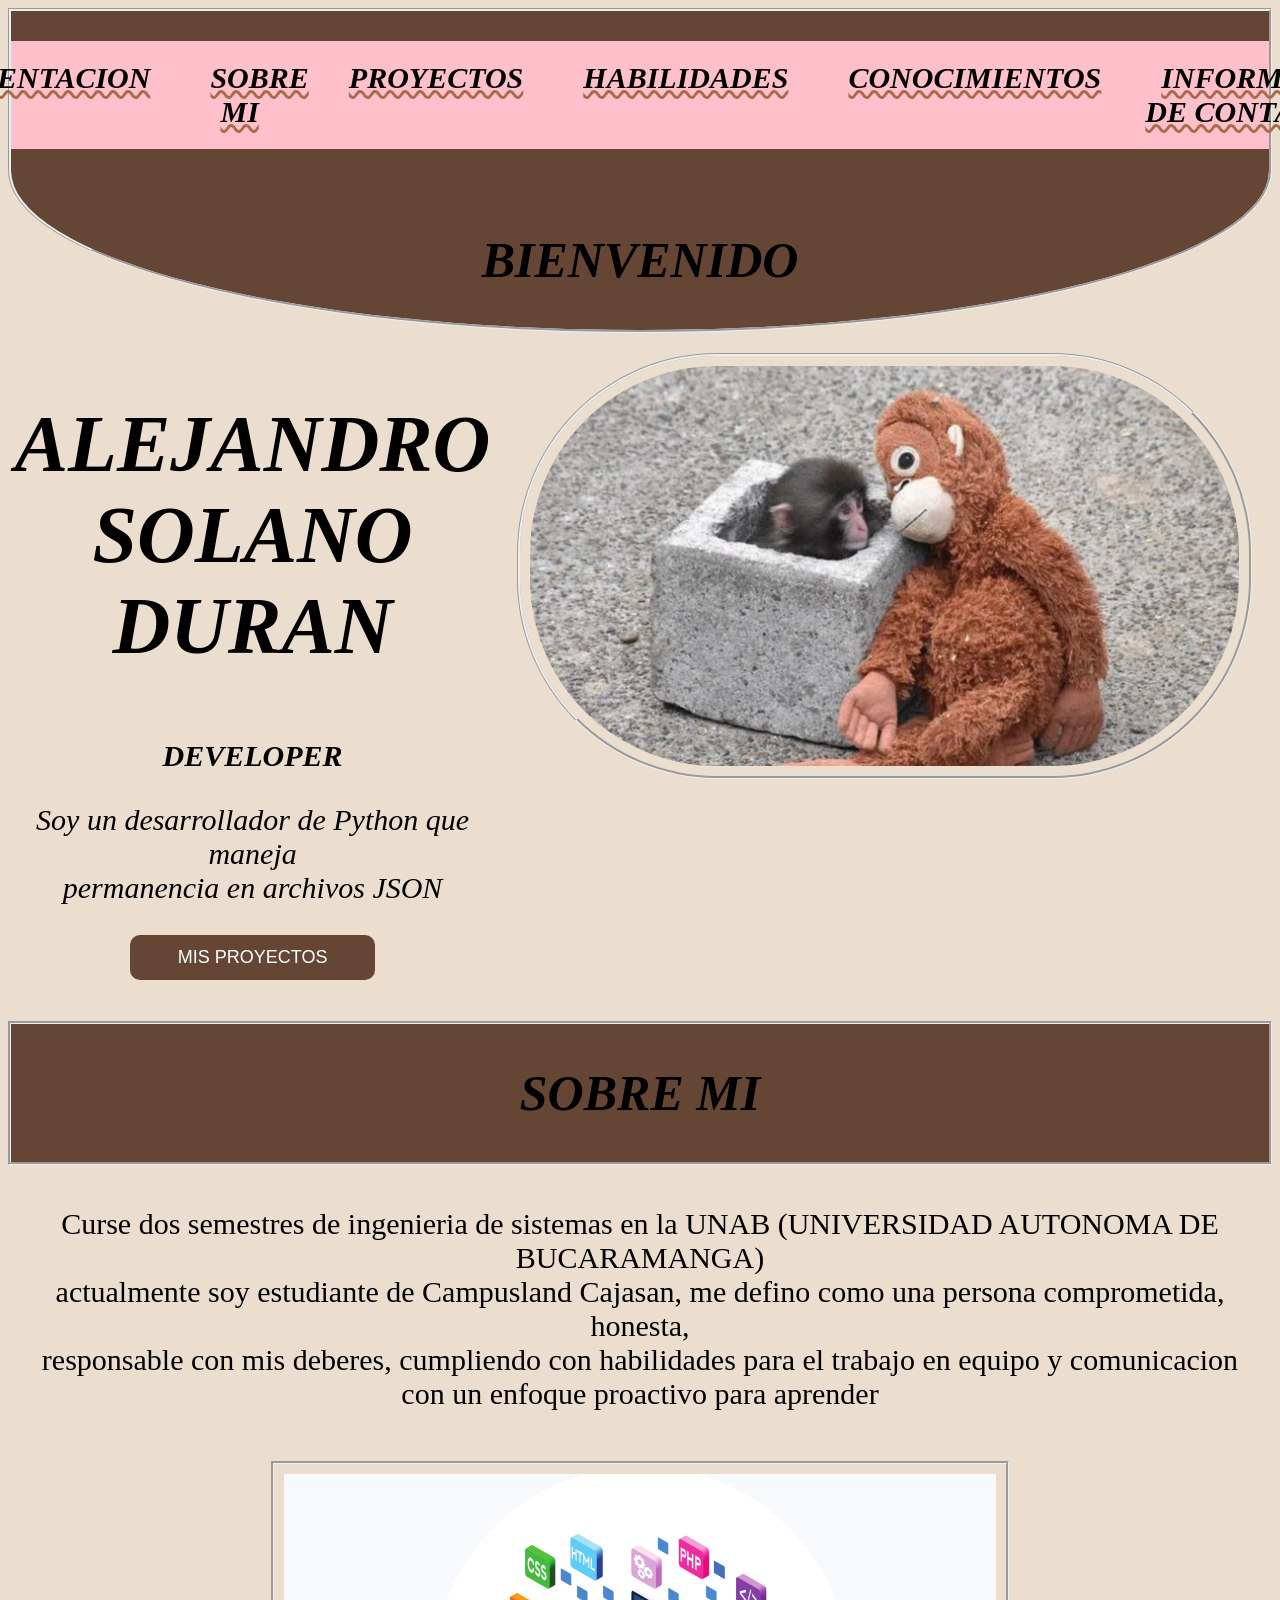
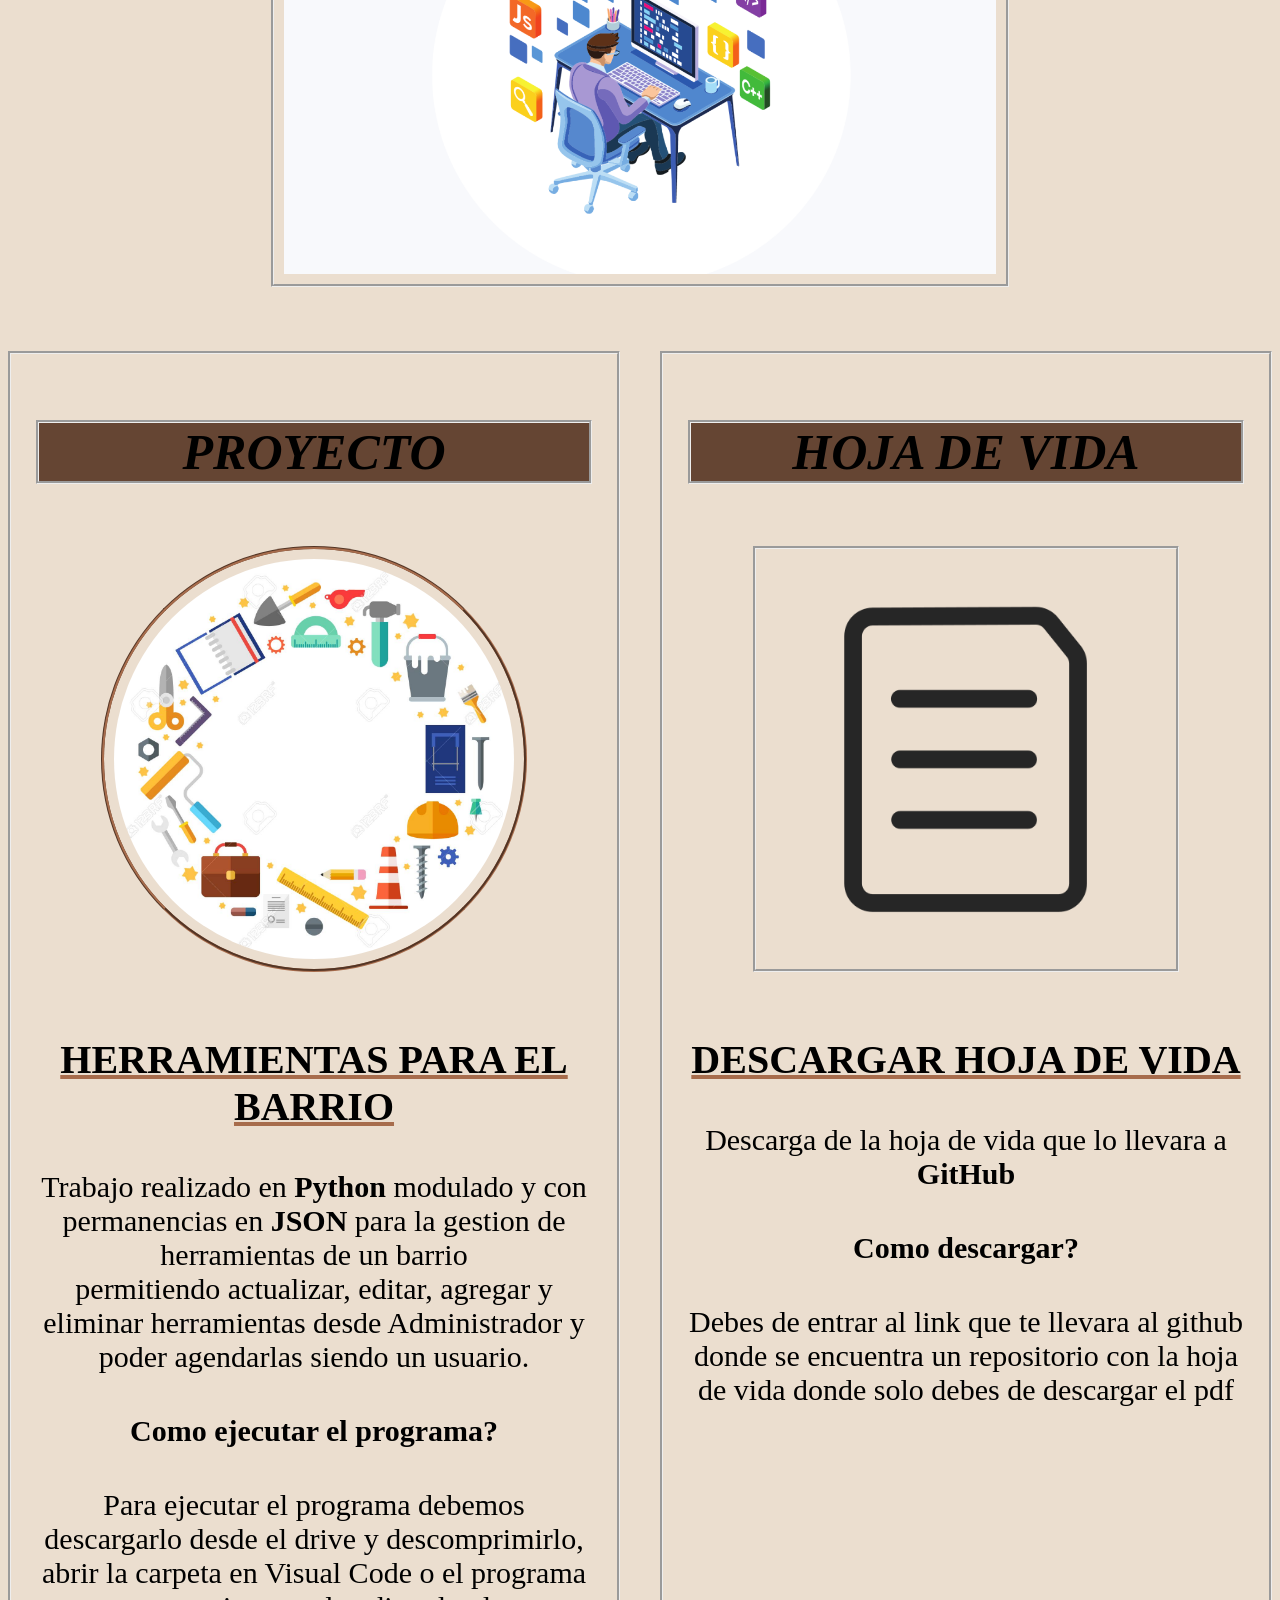
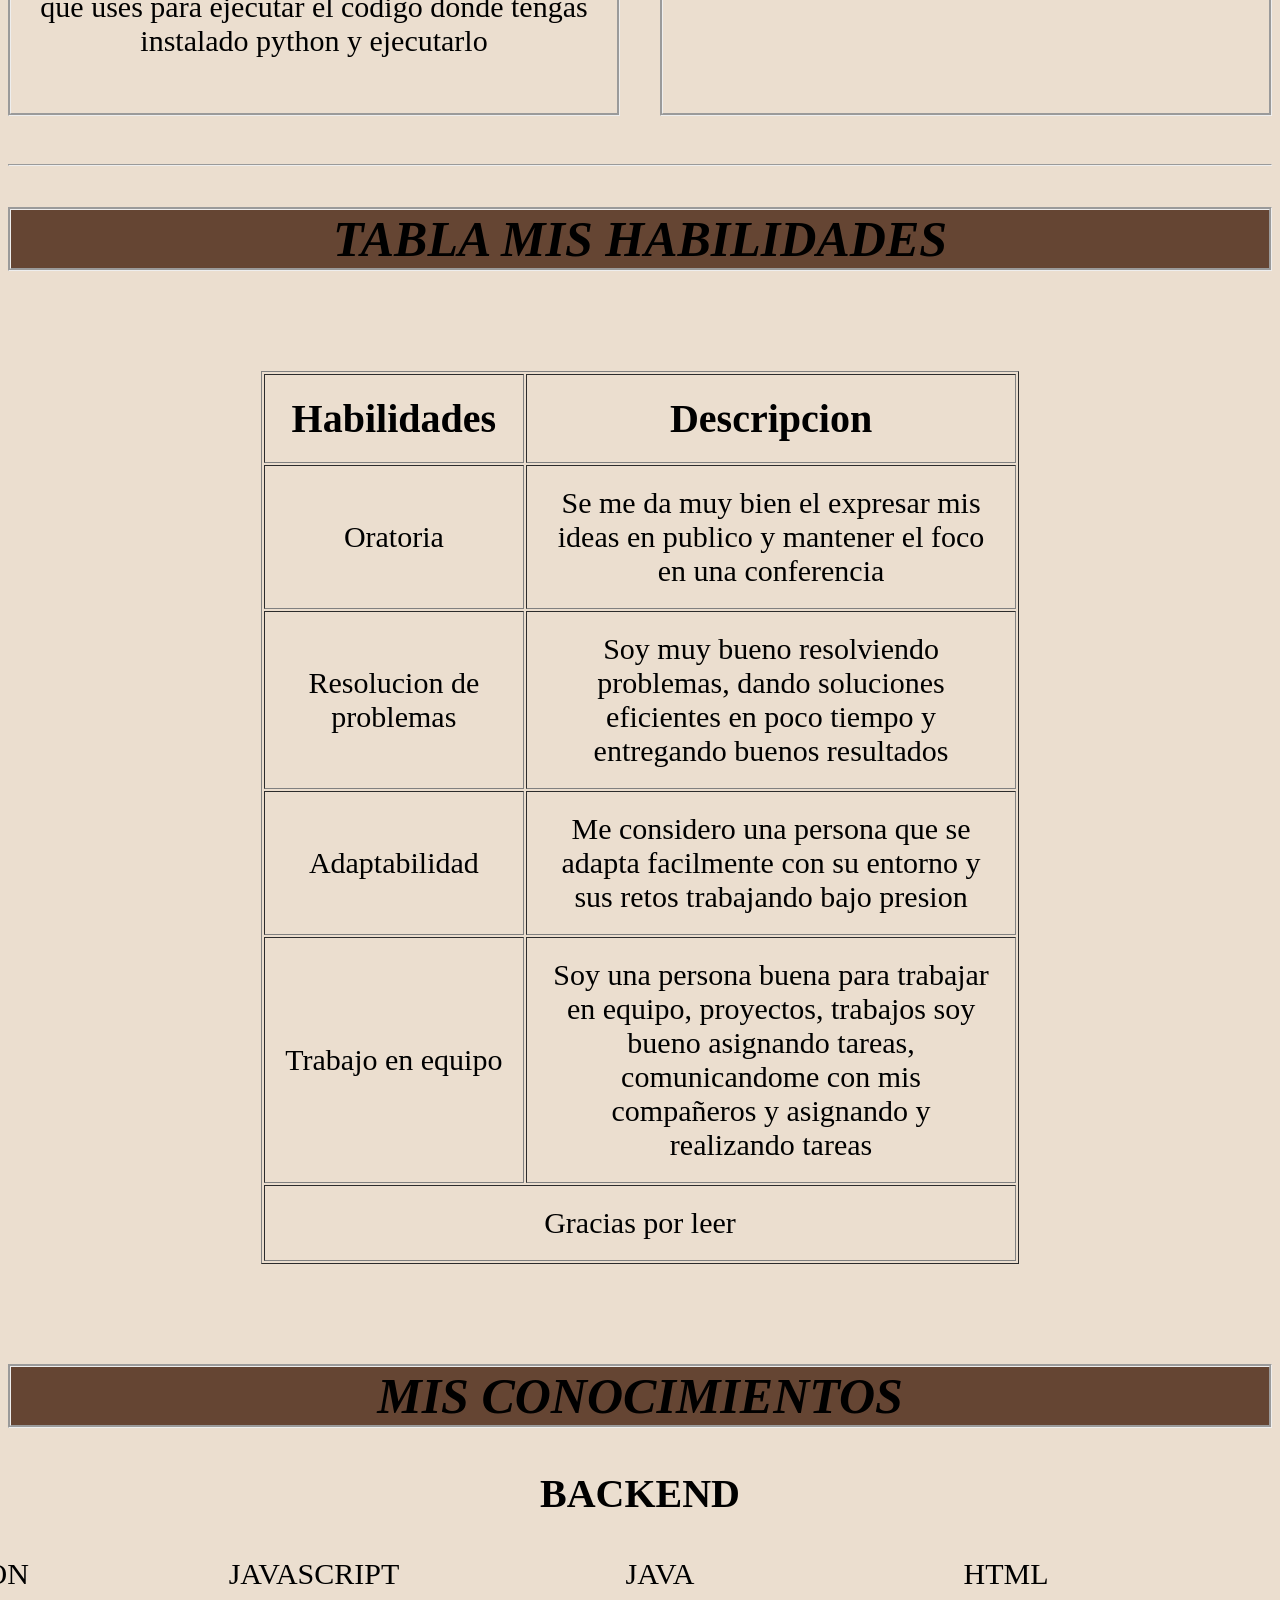
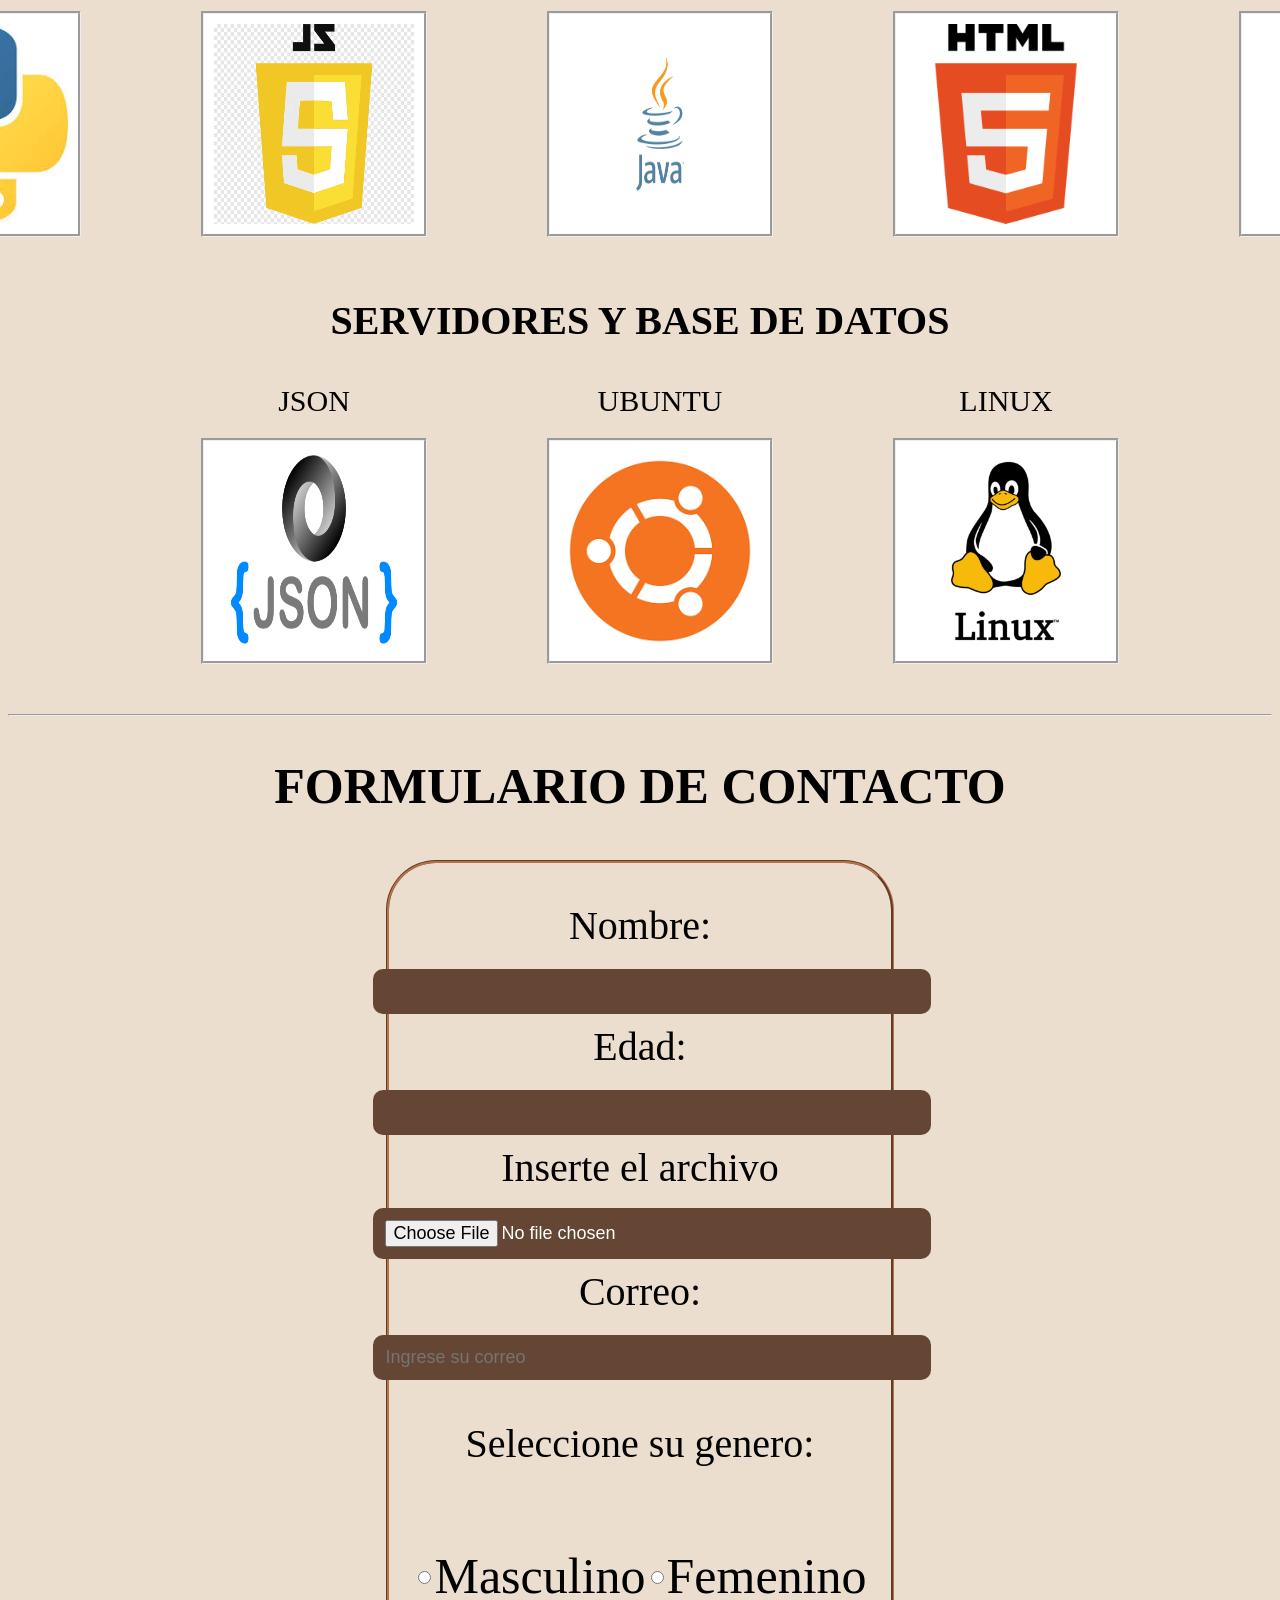
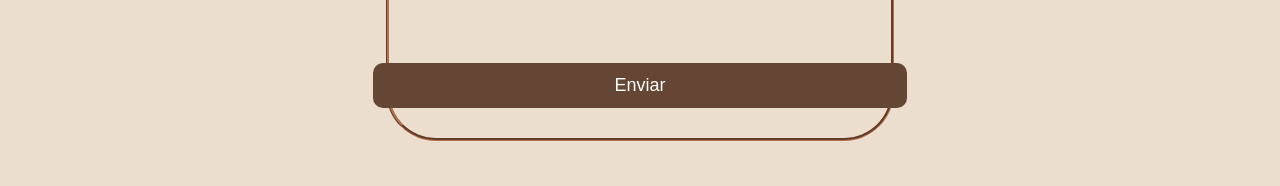
==== commit 2fd0dd7e: "Add files via upload" ====
--- a/index.html
+++ b/index.html
@@ -13,7 +13,6 @@
         <!--
         Asi se hace un comentario
         -->
-        <h2>BIENVENIDO</h2>
         <nav>   
             <ul>
                 <li><a href="#presentacion" target="_blank">PRESENTACION</a></li>
@@ -24,6 +23,7 @@
                 <li><a href="#formulario" target="_blank">INFORMACION DE CONTACTO</a></li>
             </ul>
         </nav>
+        <h2>BIENVENIDO</h2>
     </header>
     <main>
        
--- a/estilos.css
+++ b/estilos.css
@@ -17,10 +17,14 @@
     font-style: italic;
     font-weight: bold;
     text-align: center;
+    border-bottom-left-radius: 100%;
+    border-bottom-right-radius: 100%;
+    border-style:groove;
 }
 
 header h2 {
     padding-top: 40px;
+    text-align: center;
 }
 
 
@@ -195,6 +199,12 @@
 #formu {
     display: flex;
     justify-content:center;
+    border-style:groove;
+    margin: 45px auto;
+    width: 35%;
+    border-color:rgb(181, 114, 75);
+    padding: 30px;
+    border-radius: 50px;
 }
 #formu p{
     font-size: 40px;
@@ -224,6 +234,14 @@
 }
 
 button:hover {
-    background-color: rgb(167, 108, 76);
+    background-color: rgb(c);
     transform: scale(1.04);
+}
+
+table {
+    width: 60%;
+}
+
+table tr th, tr td{
+    padding: 20px;
 }
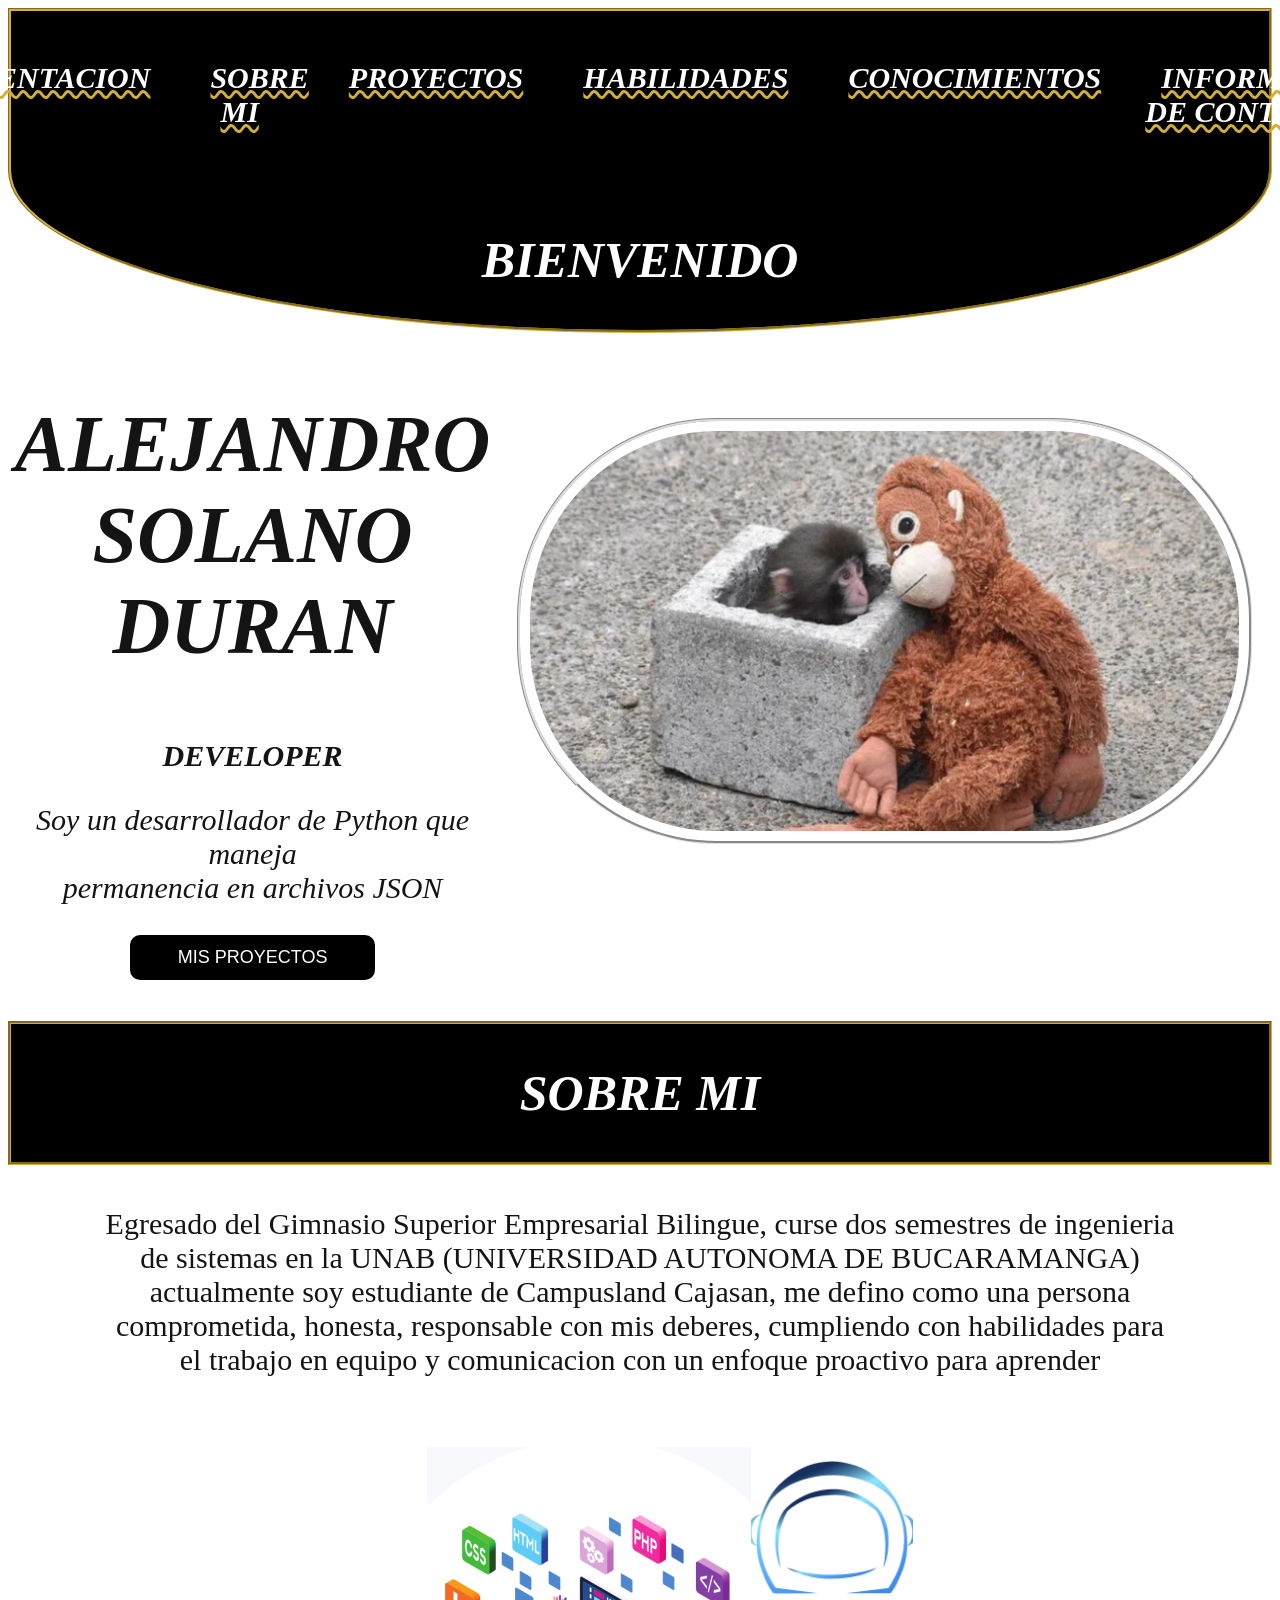
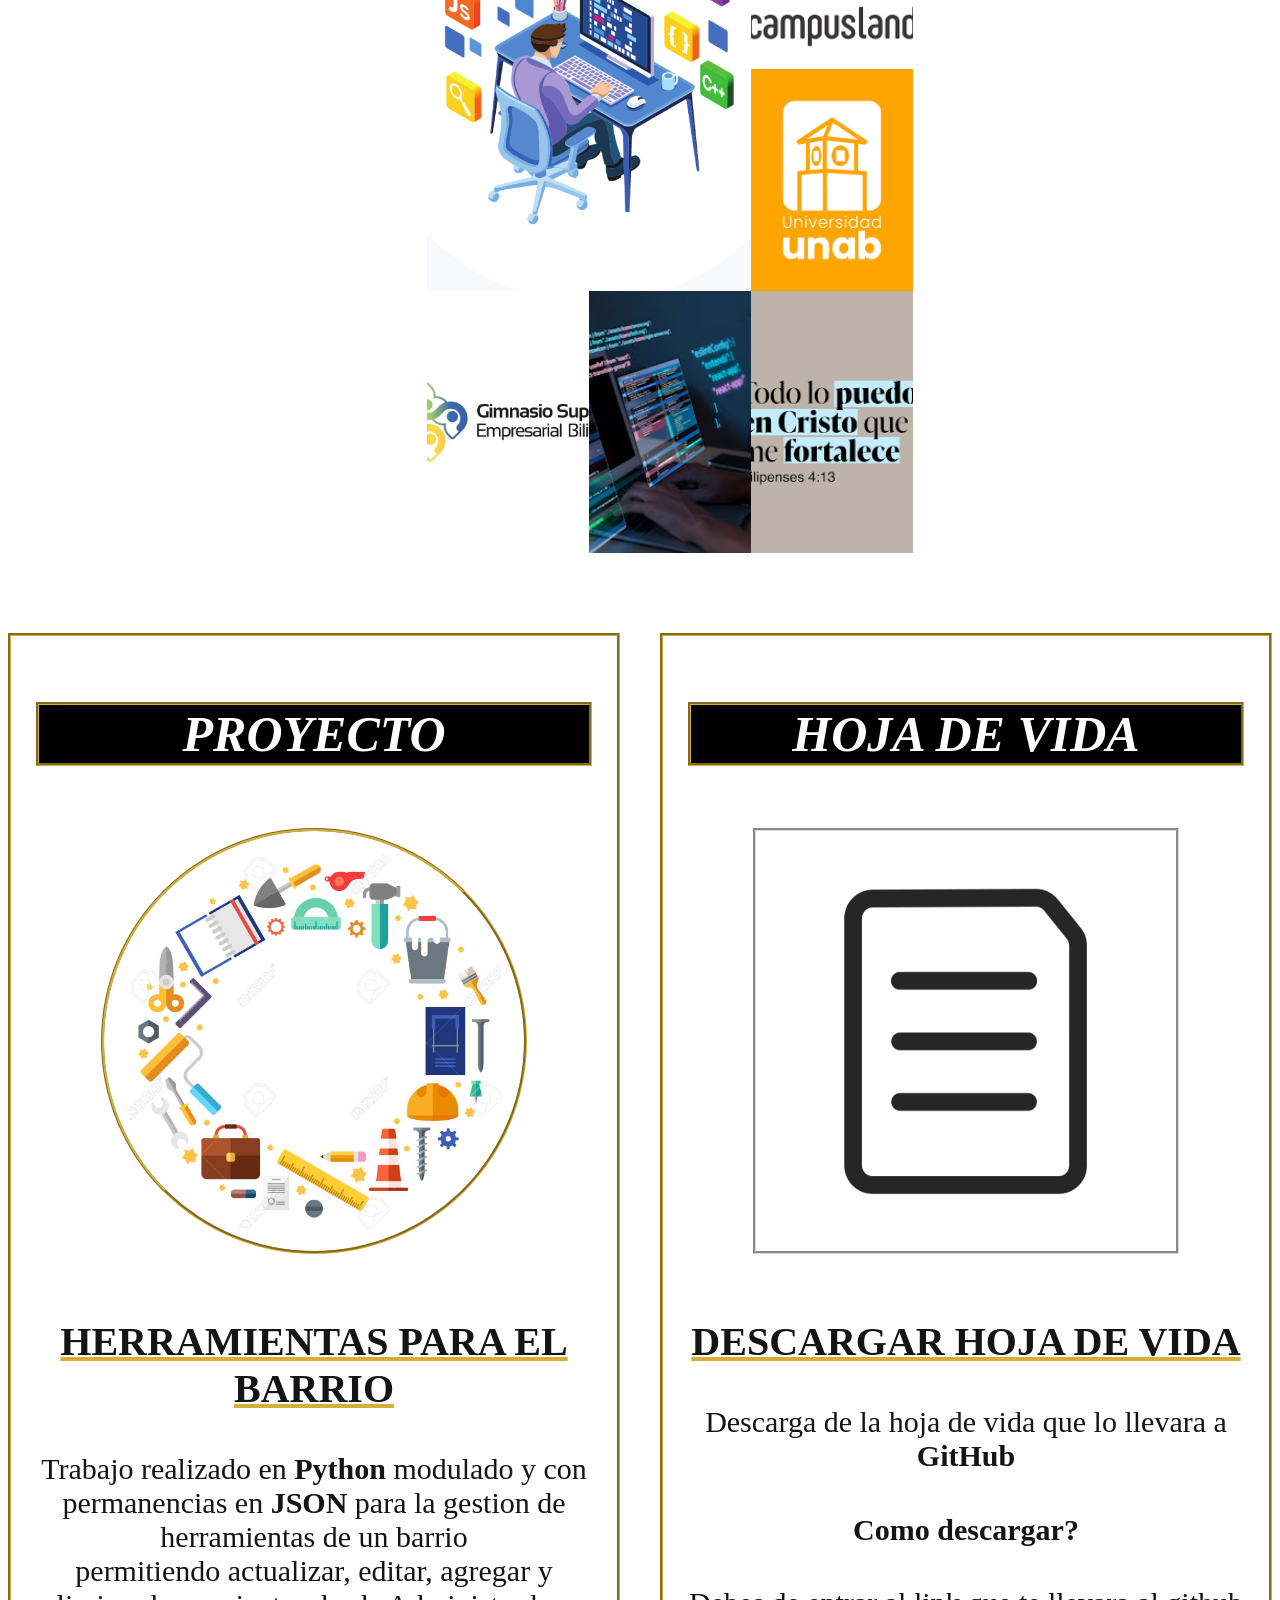
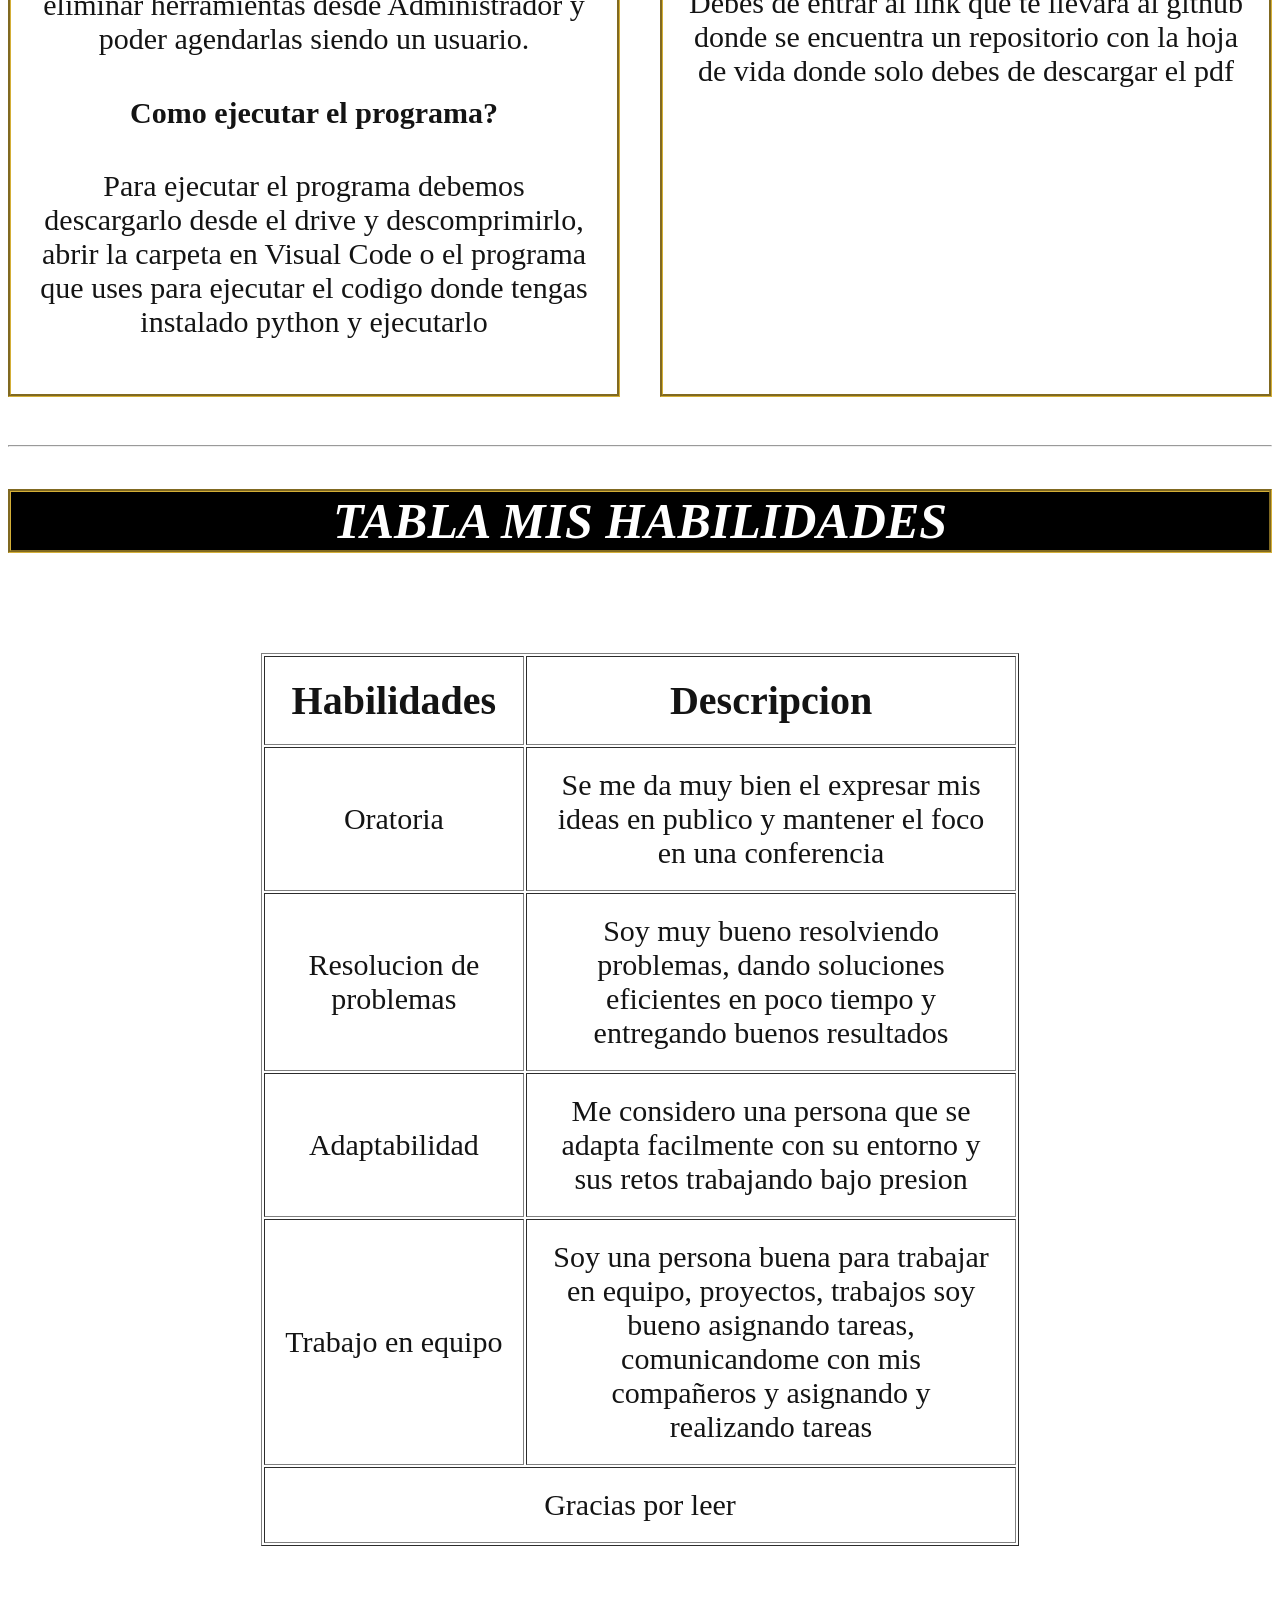
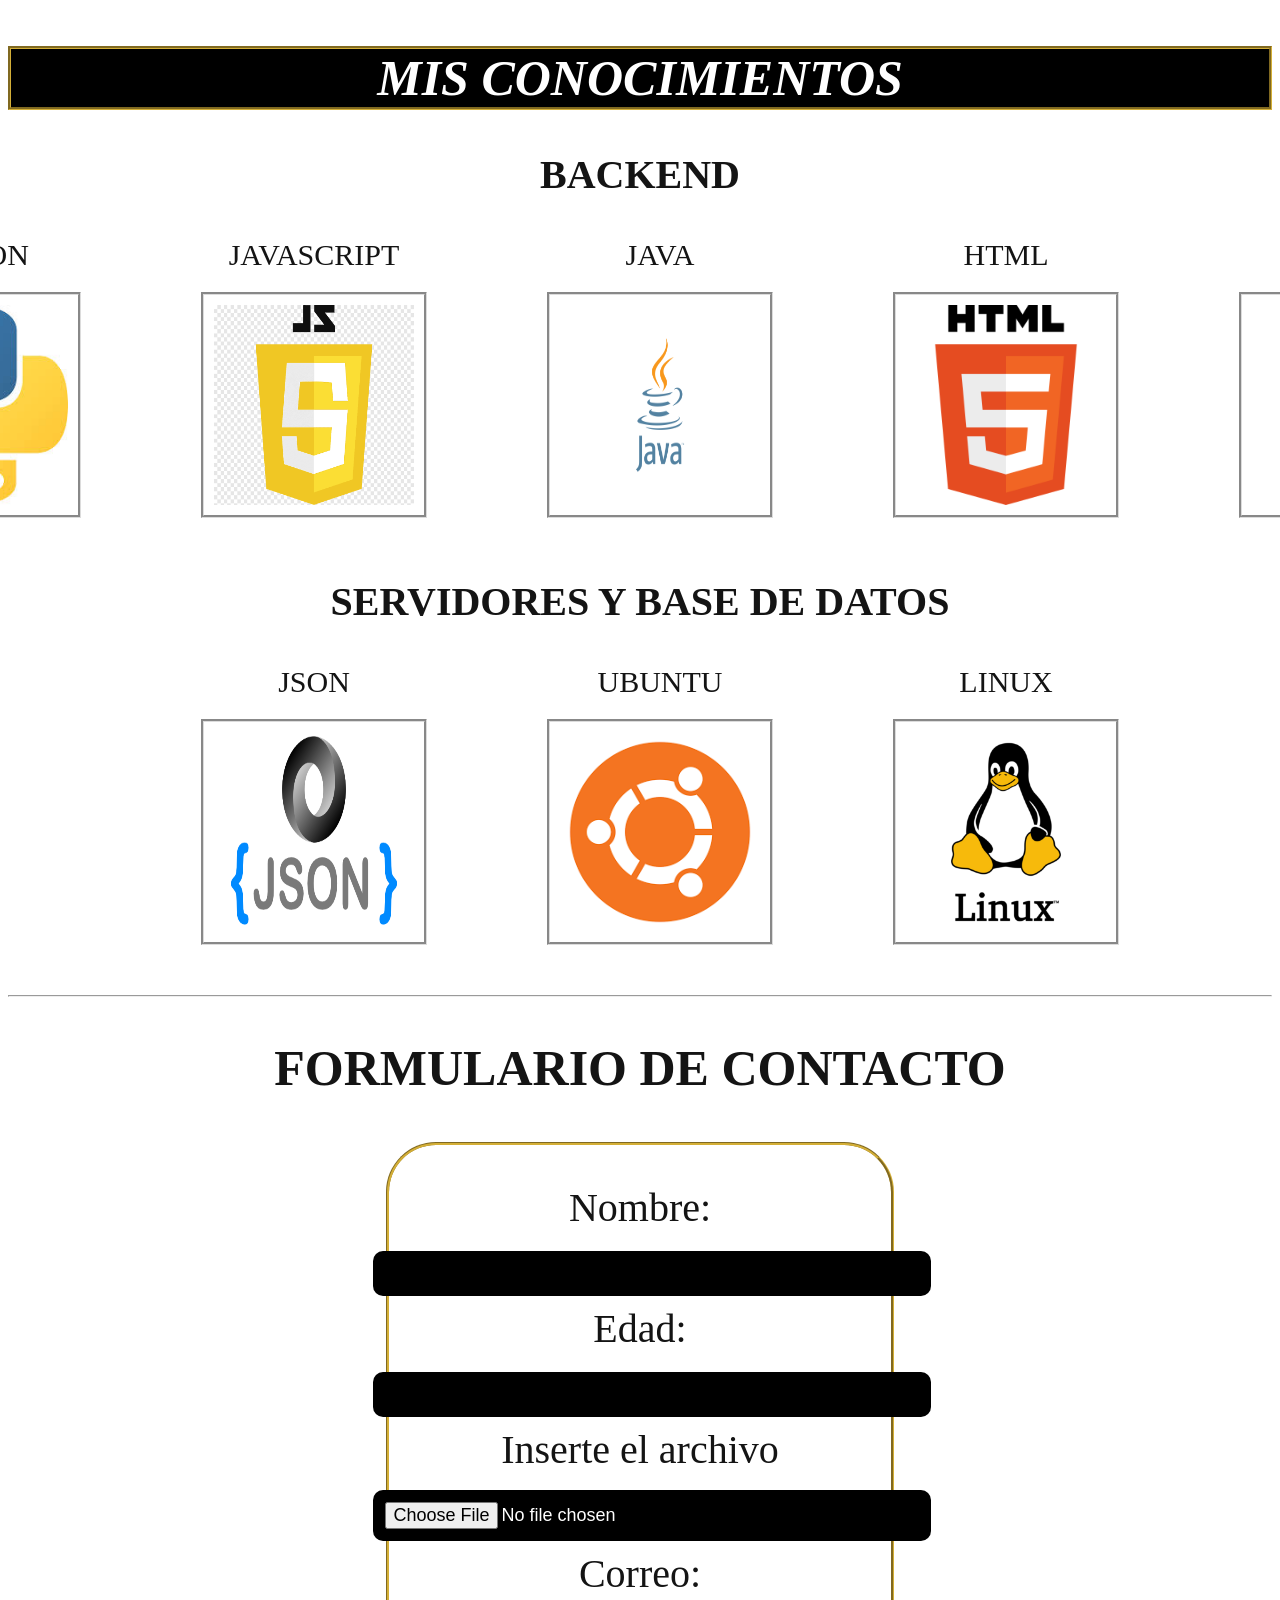
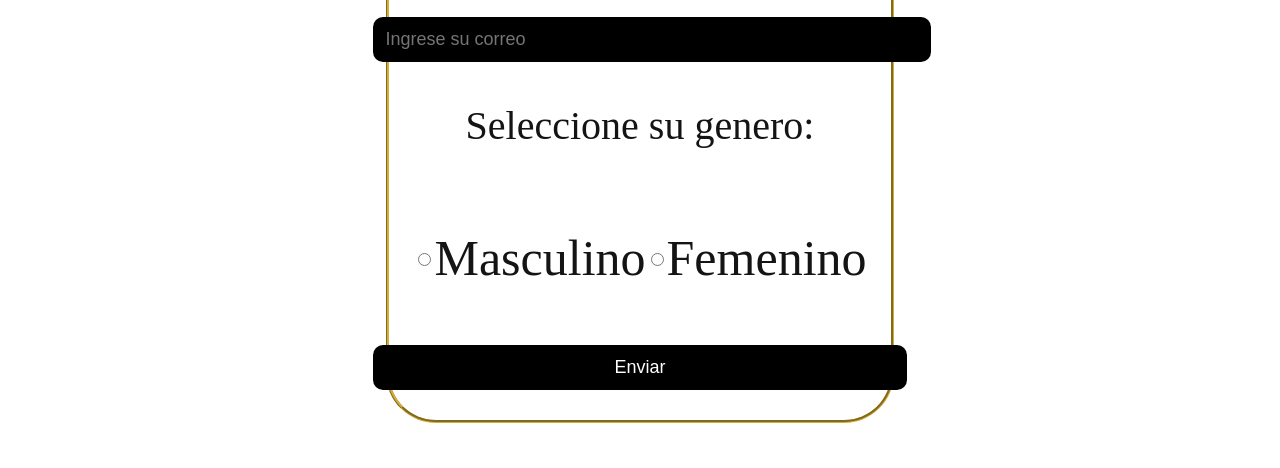
==== commit a6c7830d: "FinalPag" ====
--- a/index.html
+++ b/index.html
@@ -43,14 +43,19 @@
        
         <section id="sobre-mi">
                 <h2>SOBRE MI</h2>
-                <p>Curse dos semestres de ingenieria de sistemas en la UNAB (UNIVERSIDAD AUTONOMA DE BUCARAMANGA) <br>
-                    actualmente soy estudiante de Campusland Cajasan, me defino como una persona comprometida, honesta,<br>
-                responsable con mis deberes, cumpliendo con habilidades para el trabajo en equipo y comunicacion <br>
-                con un enfoque proactivo para aprender</p> 
-            <div>
-                <img src="img/programando.png" 
-                alt="Imagen programando" height="400px">
-            </div>
+                <p>Egresado del Gimnasio Superior Empresarial Bilingue, curse dos semestres de ingenieria <br>de sistemas en la UNAB (UNIVERSIDAD AUTONOMA DE BUCARAMANGA) <br>
+                    actualmente soy estudiante de Campusland Cajasan, me defino como una persona <br> comprometida, honesta,
+                    responsable con mis deberes, cumpliendo con habilidades para <br>el trabajo en equipo y comunicacion
+                    con un enfoque proactivo para aprender</p> 
+            <section id="collage">
+                <img id="img1" src="img/programando.png" 
+                    alt="Imagen programando">
+                <img src="img/CAMPUS.jpg" alt="imagen campus">
+                <img src="img/unab.jpg" alt="imagen unab">
+                <img src="img/gseb.jpg" alt="imagen colegio">
+                <img src="img/programando.avif" alt="imagen progra">
+                <img src="img/versi.png" alt="versiculo">
+            </section>
         </section>
        
         <div id="contenedor">
--- a/estilos.css
+++ b/estilos.css
@@ -1,6 +1,6 @@
 body {
-    background-color: rgb(235, 222, 207);
-    color: black;
+    background-color: rgb(255, 255, 255);
+    color: rgb(20, 20, 20);
     font-family: 'Times New Roman', Times, serif;
     text-align: center;
 }
@@ -12,14 +12,15 @@
 p  { font-size: 30px; }
 
 header {
-    background-color: rgb(101, 69, 51);
-    color: black;
+    background-color: rgb(0, 0, 0);
+    color: rgb(255, 255, 255);
     font-style: italic;
     font-weight: bold;
     text-align: center;
     border-bottom-left-radius: 100%;
     border-bottom-right-radius: 100%;
-    border-style:groove;
+    border-style: groove;
+    border-color: rgb(212, 175, 55);
 }
 
 header h2 {
@@ -27,9 +28,8 @@
     text-align: center;
 }
 
-
 nav {
-    background-color: pink;
+    background-color: rgb(0, 0, 0);
 }
 
 nav ul {
@@ -42,16 +42,15 @@
 }
 
 nav ul a {
-    text-decoration-color: rgb(167, 108, 76);
+    text-decoration-color: rgb(212, 175, 55);
     text-decoration-style: wavy;
-    color: black;
+    color: rgb(255, 255, 255);
     padding: 20px;
 }
 
 nav ul a:hover {
-    color: white;
-}
-
+    color: rgb(212, 175, 55);
+}
 
 #presentacion {
     display: flex;
@@ -69,35 +68,73 @@
 
 #imagen-presentacion img {
     border-radius: 200px;
+    margin-top: 85px;
 }
 
 #sobre-mi h2 {
     font-style: italic;
     border-style: groove;
     padding: 40px;
-    background-color: rgb(101, 69, 51);
+    background-color: rgb(0, 0, 0);
+    color: rgb(255, 255, 255);
+    border-color: rgb(212, 175, 55);
+}
+
+#collage{
+    display: grid;
+    grid-template-columns: repeat(3, 1fr);
+    margin: 0% 30%;
+    padding: 10px;
+}
+#collage img {
+    width: 100%;
+    height: 100%;
+    margin: 20px;
+    object-fit: cover;
+    transition: all 0.3s ease;
+    border-style: none;
+}
+#collage img:hover {
+    border-color: rgb(212, 175, 55);
+    border-style: groove;
+    padding: 0%;
+    border-radius: 15%;
+    transform: scale(1.08) rotate(1deg);
+}
+#img1{
+    grid-column: span 2;
+    grid-row: span 2;
+    margin: auto;
+    width: auto;
 }
 
 #proyectos, #hoja {
+    margin-top: 100px;
+    margin-bottom: 40px;
     border-style: groove;
     width: 45%;
-    margin: 40px auto;
     padding: 25px;
-}
-
+    border-color: rgb(212, 175, 55);
+}
+
+#hoja img{
+    background-color: rgb(255, 255, 255);
+}
 #proyectos h2, #hoja h2 {
     border-style: groove;
-    background-color: rgb(101, 69, 51);
-    font-style: italic;
+    background-color: rgb(0, 0, 0);
+    font-style: italic;
+    color: rgb(255, 255, 255);
+    border-color: rgb(212, 175, 55);
 }
 
 #proyectos h3 a, #hoja h3 a {
-    text-decoration-color: rgb(167, 108, 76);
-    color: black;
+    text-decoration-color: rgb(212, 175, 55);
+    color: rgb(20, 20, 20);
 }
 
 #proyectos a:hover, #hoja a:hover {
-    color: white;
+    color: rgb(212, 175, 55);
 }
 
 #contenedor {
@@ -109,7 +146,7 @@
 #Imagen-herramientas {
     border-radius: 50%;
     border-style: groove;
-    border-color: rgb(167, 108, 76);
+    border-color: rgb(212, 175, 55);
 }
 
 img {
@@ -117,17 +154,20 @@
     border-style: groove;
     margin: 20px;
     transition: all 0.3s ease;
+    border-color: rgb(220, 220, 220);
 }
 
 img:hover {
-    border-color: rgb(159, 89, 49);
+    border-color: rgb(212, 175, 55);
     transform: scale(1.08) rotate(1deg);
 }
 
 #habilidades h2 {
     border-style: groove;
-    background-color: rgb(101, 69, 51);
-    font-style: italic;
+    background-color: rgb(0, 0, 0);
+    font-style: italic;
+    color: rgb(255, 255, 255);
+    border-color: rgb(212, 175, 55);
 }
 
 #habilidades table {
@@ -145,7 +185,6 @@
     font-size: 30px;
 }
 
-
 #conocimientos {
     list-style-type: none;
     font-size: 30px;
@@ -153,11 +192,13 @@
 
 #conocimientos h2 {
     border-style: groove;
-    background-color: rgb(101, 69, 51);
-    font-style: italic;
-}
-
-/*Esto corresponde al la parte de mis conocimientos*/
+    background-color: rgb(0, 0, 0);
+    font-style: italic;
+    color: rgb(255, 255, 255);
+    border-color: rgb(212, 175, 55);
+}
+
+/* Esto corresponde a la parte de mis conocimientos */
 
 ul{
     list-style-type: none;
@@ -170,7 +211,7 @@
     justify-content: center;
     width: 200px;
     height: 200px;
-    background-color: white;
+    background-color: rgb(255, 255, 255);
 }
 #formulario {
     font-size: 50px;
@@ -184,15 +225,16 @@
     padding: 12px;
     border: none;
     border-radius: 10px;
-    background: rgb(101, 69, 51);
-    color: white;
+    background: rgb(0, 0, 0);
+    color: rgb(255, 255, 255);
     font-size: 18px;
     cursor:pointer;
     transition: 0.3s;
 }
 
 #formulario input:hover{
-    background-color: rgb(167, 108, 76);
+    background-color: rgb(212, 175, 55);
+    color: rgb(20, 20, 20);
     transform: scale(1.04);
 }
 
@@ -202,7 +244,7 @@
     border-style:groove;
     margin: 45px auto;
     width: 35%;
-    border-color:rgb(181, 114, 75);
+    border-color: rgb(212, 175, 55);
     padding: 30px;
     border-radius: 50px;
 }
@@ -221,8 +263,8 @@
     padding: 12px;
     border: none;
     border-radius: 10px;
-    background: rgb(101, 69, 51);
-    color: white;
+    background: rgb(0, 0, 0);
+    color: rgb(255, 255, 255);
     font-size: 18px;
     cursor: pointer;
     transition: 0.3s;
@@ -230,11 +272,12 @@
 
 button a{
     text-decoration: none;
-    color: white;
+    color: rgb(255, 255, 255);
 }
 
 button:hover {
-    background-color: rgb(c);
+    background-color: rgb(212, 175, 55);
+    color: rgb(20, 20, 20);
     transform: scale(1.04);
 }
 
